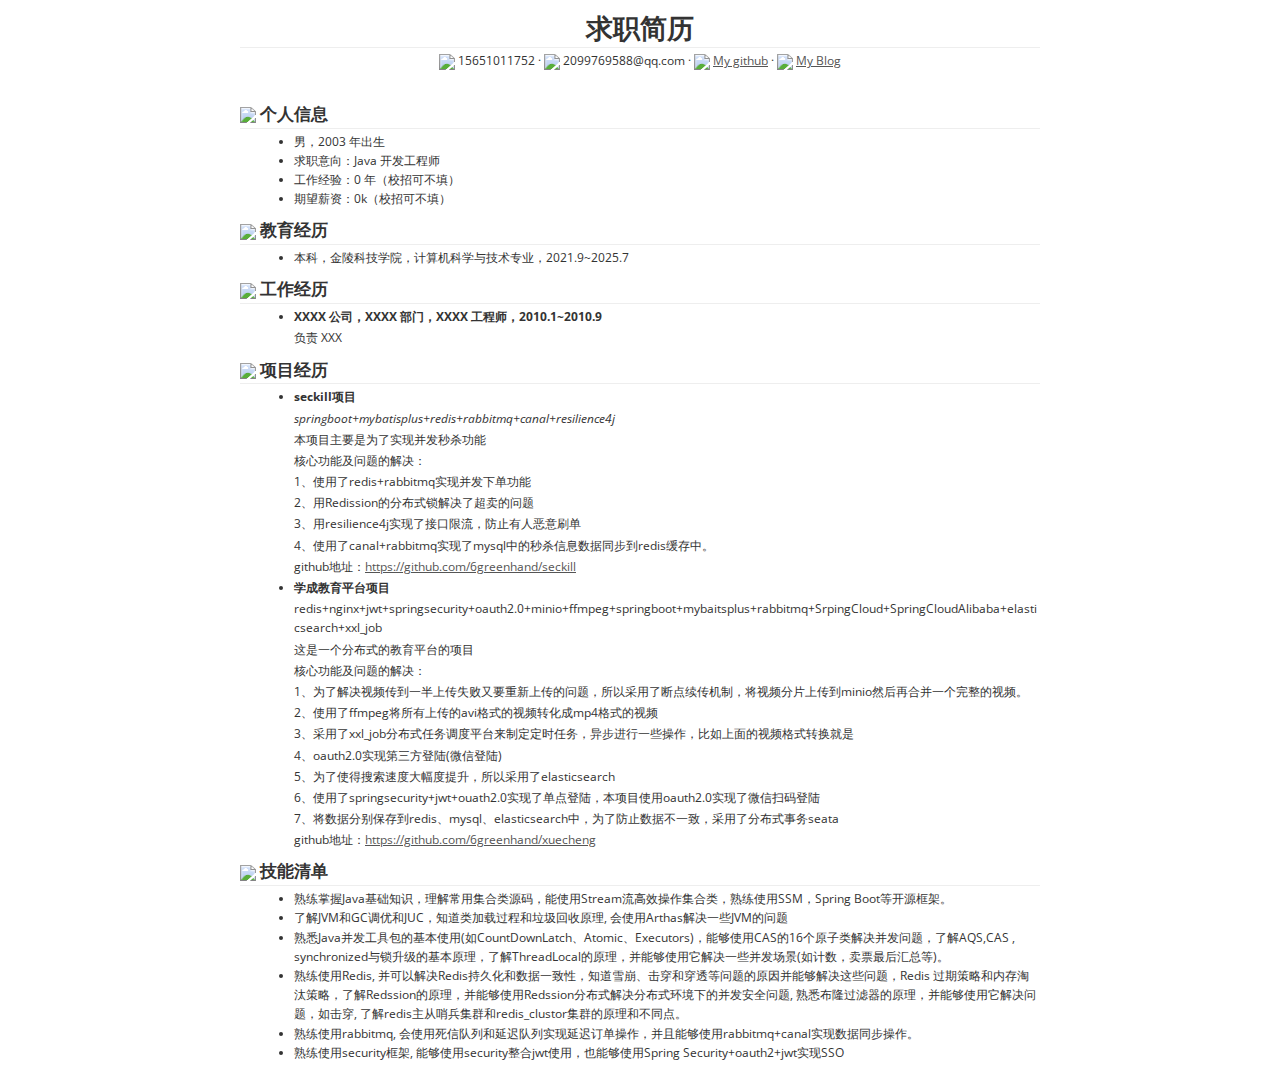
==== index.html @ aebb87fd "Add files via upload" ====
<!doctype html>
<html style='font-size:12px !important'>
<head>
<meta charset='UTF-8'><meta name='viewport' content='width=device-width initial-scale=1'>

<link href='https://fonts.loli.net/css?family=Open+Sans:400italic,700italic,700,400&subset=latin,latin-ext' rel='stylesheet' type='text/css' /><style type='text/css'>html {overflow-x: initial !important;}:root { --bg-color:#ffffff; --text-color:#333333; --select-text-bg-color:#B5D6FC; --select-text-font-color:auto; --monospace:"Lucida Console",Consolas,"Courier",monospace; --title-bar-height:20px; }
.mac-os-11 { --title-bar-height:28px; }
html { font-size: 14px; background-color: var(--bg-color); color: var(--text-color); font-family: "Helvetica Neue", Helvetica, Arial, sans-serif; -webkit-font-smoothing: antialiased; }
body { margin: 0px; padding: 0px; height: auto; inset: 0px; font-size: 1rem; line-height: 1.42857; overflow-x: hidden; background: inherit; tab-size: 4; }
iframe { margin: auto; }
a.url { word-break: break-all; }
a:active, a:hover { outline: 0px; }
.in-text-selection, ::selection { text-shadow: none; background: var(--select-text-bg-color); color: var(--select-text-font-color); }
#write { margin: 0px auto; height: auto; width: inherit; word-break: normal; overflow-wrap: break-word; position: relative; white-space: normal; overflow-x: visible; padding-top: 36px; }
#write.first-line-indent p { text-indent: 2em; }
#write.first-line-indent li p, #write.first-line-indent p * { text-indent: 0px; }
#write.first-line-indent li { margin-left: 2em; }
.for-image #write { padding-left: 8px; padding-right: 8px; }
body.typora-export { padding-left: 30px; padding-right: 30px; }
.typora-export .footnote-line, .typora-export li, .typora-export p { white-space: pre-wrap; }
.typora-export .task-list-item input { pointer-events: none; }
@media screen and (max-width: 500px) {
  body.typora-export { padding-left: 0px; padding-right: 0px; }
  #write { padding-left: 20px; padding-right: 20px; }
  .CodeMirror-sizer { margin-left: 0px !important; }
  .CodeMirror-gutters { display: none !important; }
}
#write li > figure:last-child { margin-bottom: 0.5rem; }
#write ol, #write ul { position: relative; }
img { max-width: 100%; vertical-align: middle; image-orientation: from-image; }
button, input, select, textarea { color: inherit; font: inherit; }
input[type="checkbox"], input[type="radio"] { line-height: normal; padding: 0px; }
*, ::after, ::before { box-sizing: border-box; }
#write h1, #write h2, #write h3, #write h4, #write h5, #write h6, #write p, #write pre { width: inherit; }
#write h1, #write h2, #write h3, #write h4, #write h5, #write h6, #write p { position: relative; }
p { line-height: inherit; }
h1, h2, h3, h4, h5, h6 { break-after: avoid-page; break-inside: avoid; orphans: 4; }
p { orphans: 4; }
h1 { font-size: 2rem; }
h2 { font-size: 1.8rem; }
h3 { font-size: 1.6rem; }
h4 { font-size: 1.4rem; }
h5 { font-size: 1.2rem; }
h6 { font-size: 1rem; }
.md-math-block, .md-rawblock, h1, h2, h3, h4, h5, h6, p { margin-top: 1rem; margin-bottom: 1rem; }
.hidden { display: none; }
.md-blockmeta { color: rgb(204, 204, 204); font-weight: 700; font-style: italic; }
a { cursor: pointer; }
sup.md-footnote { padding: 2px 4px; background-color: rgba(238, 238, 238, 0.7); color: rgb(85, 85, 85); border-radius: 4px; cursor: pointer; }
sup.md-footnote a, sup.md-footnote a:hover { color: inherit; text-transform: inherit; text-decoration: inherit; }
#write input[type="checkbox"] { cursor: pointer; width: inherit; height: inherit; }
figure { overflow-x: auto; margin: 1.2em 0px; max-width: calc(100% + 16px); padding: 0px; }
figure > table { margin: 0px; }
tr { break-inside: avoid; break-after: auto; }
thead { display: table-header-group; }
table { border-collapse: collapse; border-spacing: 0px; width: 100%; overflow: auto; break-inside: auto; text-align: left; }
table.md-table td { min-width: 32px; }
.CodeMirror-gutters { border-right: 0px; background-color: inherit; }
.CodeMirror-linenumber { user-select: none; }
.CodeMirror { text-align: left; }
.CodeMirror-placeholder { opacity: 0.3; }
.CodeMirror pre { padding: 0px 4px; }
.CodeMirror-lines { padding: 0px; }
div.hr:focus { cursor: none; }
#write pre { white-space: pre-wrap; }
#write.fences-no-line-wrapping pre { white-space: pre; }
#write pre.ty-contain-cm { white-space: normal; }
.CodeMirror-gutters { margin-right: 4px; }
.md-fences { font-size: 0.9rem; display: block; break-inside: avoid; text-align: left; overflow: visible; white-space: pre; background: inherit; position: relative !important; }
.md-fences-adv-panel { width: 100%; margin-top: 10px; text-align: center; padding-top: 0px; padding-bottom: 8px; overflow-x: auto; }
#write .md-fences.mock-cm { white-space: pre-wrap; }
.md-fences.md-fences-with-lineno { padding-left: 0px; }
#write.fences-no-line-wrapping .md-fences.mock-cm { white-space: pre; overflow-x: auto; }
.md-fences.mock-cm.md-fences-with-lineno { padding-left: 8px; }
.CodeMirror-line, twitterwidget { break-inside: avoid; }
.footnotes { opacity: 0.8; font-size: 0.9rem; margin-top: 1em; margin-bottom: 1em; }
.footnotes + .footnotes { margin-top: 0px; }
.md-reset { margin: 0px; padding: 0px; border: 0px; outline: 0px; vertical-align: top; background: 0px 0px; text-decoration: none; text-shadow: none; float: none; position: static; width: auto; height: auto; white-space: nowrap; cursor: inherit; -webkit-tap-highlight-color: transparent; line-height: normal; font-weight: 400; text-align: left; box-sizing: content-box; direction: ltr; }
li div { padding-top: 0px; }
blockquote { margin: 1rem 0px; }
li .mathjax-block, li p { margin: 0.5rem 0px; }
li blockquote { margin: 1rem 0px; }
li { margin: 0px; position: relative; }
blockquote > :last-child { margin-bottom: 0px; }
blockquote > :first-child, li > :first-child { margin-top: 0px; }
.footnotes-area { color: rgb(136, 136, 136); margin-top: 0.714rem; padding-bottom: 0.143rem; white-space: normal; }
#write .footnote-line { white-space: pre-wrap; }
@media print {
  body, html { border: 1px solid transparent; height: 99%; break-after: avoid; break-before: avoid; font-variant-ligatures: no-common-ligatures; }
  #write { margin-top: 0px; padding-top: 0px; border-color: transparent !important; }
  .typora-export * { -webkit-print-color-adjust: exact; }
  .typora-export #write { break-after: avoid; }
  .typora-export #write::after { height: 0px; }
  .is-mac table { break-inside: avoid; }
  .typora-export-show-outline .typora-export-sidebar { display: none; }
}
.footnote-line { margin-top: 0.714em; font-size: 0.7em; }
a img, img a { cursor: pointer; }
pre.md-meta-block { font-size: 0.8rem; min-height: 0.8rem; white-space: pre-wrap; background: rgb(204, 204, 204); display: block; overflow-x: hidden; }
p > .md-image:only-child:not(.md-img-error) img, p > img:only-child { display: block; margin: auto; }
#write.first-line-indent p > .md-image:only-child:not(.md-img-error) img { left: -2em; position: relative; }
p > .md-image:only-child { display: inline-block; width: 100%; }
#write .MathJax_Display { margin: 0.8em 0px 0px; }
.md-math-block { width: 100%; }
.md-math-block:not(:empty)::after { display: none; }
.MathJax_ref { fill: currentcolor; }
[contenteditable="true"]:active, [contenteditable="true"]:focus, [contenteditable="false"]:active, [contenteditable="false"]:focus { outline: 0px; box-shadow: none; }
.md-task-list-item { position: relative; list-style-type: none; }
.task-list-item.md-task-list-item { padding-left: 0px; }
.md-task-list-item > input { position: absolute; top: 0px; left: 0px; margin-left: -1.2em; margin-top: calc(1em - 10px); border: none; }
.math { font-size: 1rem; }
.md-toc { min-height: 3.58rem; position: relative; font-size: 0.9rem; border-radius: 10px; }
.md-toc-content { position: relative; margin-left: 0px; }
.md-toc-content::after, .md-toc::after { display: none; }
.md-toc-item { display: block; color: rgb(65, 131, 196); }
.md-toc-item a { text-decoration: none; }
.md-toc-inner:hover { text-decoration: underline; }
.md-toc-inner { display: inline-block; cursor: pointer; }
.md-toc-h1 .md-toc-inner { margin-left: 0px; font-weight: 700; }
.md-toc-h2 .md-toc-inner { margin-left: 2em; }
.md-toc-h3 .md-toc-inner { margin-left: 4em; }
.md-toc-h4 .md-toc-inner { margin-left: 6em; }
.md-toc-h5 .md-toc-inner { margin-left: 8em; }
.md-toc-h6 .md-toc-inner { margin-left: 10em; }
@media screen and (max-width: 48em) {
  .md-toc-h3 .md-toc-inner { margin-left: 3.5em; }
  .md-toc-h4 .md-toc-inner { margin-left: 5em; }
  .md-toc-h5 .md-toc-inner { margin-left: 6.5em; }
  .md-toc-h6 .md-toc-inner { margin-left: 8em; }
}
a.md-toc-inner { font-size: inherit; font-style: inherit; font-weight: inherit; line-height: inherit; }
.footnote-line a:not(.reversefootnote) { color: inherit; }
.md-attr { display: none; }
.md-fn-count::after { content: "."; }
code, pre, samp, tt { font-family: var(--monospace); }
kbd { margin: 0px 0.1em; padding: 0.1em 0.6em; font-size: 0.8em; color: rgb(36, 39, 41); background: rgb(255, 255, 255); border: 1px solid rgb(173, 179, 185); border-radius: 3px; box-shadow: rgba(12, 13, 14, 0.2) 0px 1px 0px, rgb(255, 255, 255) 0px 0px 0px 2px inset; white-space: nowrap; vertical-align: middle; }
.md-comment { color: rgb(162, 127, 3); opacity: 0.6; font-family: var(--monospace); }
code { text-align: left; vertical-align: initial; }
a.md-print-anchor { white-space: pre !important; border-width: initial !important; border-style: none !important; border-color: initial !important; display: inline-block !important; position: absolute !important; width: 1px !important; right: 0px !important; outline: 0px !important; background: 0px 0px !important; text-decoration: initial !important; text-shadow: initial !important; }
.os-windows.monocolor-emoji .md-emoji { font-family: "Segoe UI Symbol", sans-serif; }
.md-diagram-panel > svg { max-width: 100%; }
[lang="flow"] svg, [lang="mermaid"] svg { max-width: 100%; height: auto; }
[lang="mermaid"] .node text { font-size: 1rem; }
table tr th { border-bottom: 0px; }
video { max-width: 100%; display: block; margin: 0px auto; }
iframe { max-width: 100%; width: 100%; border: none; }
.highlight td, .highlight tr { border: 0px; }
mark { background: rgb(255, 255, 0); color: rgb(0, 0, 0); }
.md-html-inline .md-plain, .md-html-inline strong, mark .md-inline-math, mark strong { color: inherit; }
.md-expand mark .md-meta { opacity: 0.3 !important; }
mark .md-meta { color: rgb(0, 0, 0); }
@media print {
  .typora-export h1, .typora-export h2, .typora-export h3, .typora-export h4, .typora-export h5, .typora-export h6 { break-inside: avoid; }
}
.md-diagram-panel .messageText { stroke: none !important; }
.md-diagram-panel .start-state { fill: var(--node-fill); }
.md-diagram-panel .edgeLabel rect { opacity: 1 !important; }
.md-fences.md-fences-math { font-size: 1em; }
.md-fences-advanced:not(.md-focus) { padding: 0px; white-space: nowrap; border: 0px; }
.md-fences-advanced:not(.md-focus) { background: inherit; }
.typora-export-show-outline .typora-export-content { max-width: 1440px; margin: auto; display: flex; flex-direction: row; }
.typora-export-sidebar { width: 300px; font-size: 0.8rem; margin-top: 80px; margin-right: 18px; }
.typora-export-show-outline #write { --webkit-flex:2; flex: 2 1 0%; }
.typora-export-sidebar .outline-content { position: fixed; top: 0px; max-height: 100%; overflow: hidden auto; padding-bottom: 30px; padding-top: 60px; width: 300px; }
@media screen and (max-width: 1024px) {
  .typora-export-sidebar, .typora-export-sidebar .outline-content { width: 240px; }
}
@media screen and (max-width: 800px) {
  .typora-export-sidebar { display: none; }
}
.outline-content li, .outline-content ul { margin-left: 0px; margin-right: 0px; padding-left: 0px; padding-right: 0px; list-style: none; }
.outline-content ul { margin-top: 0px; margin-bottom: 0px; }
.outline-content strong { font-weight: 400; }
.outline-expander { width: 1rem; height: 1.42857rem; position: relative; display: table-cell; vertical-align: middle; cursor: pointer; padding-left: 4px; }
.outline-expander::before { content: ""; position: relative; font-family: Ionicons; display: inline-block; font-size: 8px; vertical-align: middle; }
.outline-item { padding-top: 3px; padding-bottom: 3px; cursor: pointer; }
.outline-expander:hover::before { content: ""; }
.outline-h1 > .outline-item { padding-left: 0px; }
.outline-h2 > .outline-item { padding-left: 1em; }
.outline-h3 > .outline-item { padding-left: 2em; }
.outline-h4 > .outline-item { padding-left: 3em; }
.outline-h5 > .outline-item { padding-left: 4em; }
.outline-h6 > .outline-item { padding-left: 5em; }
.outline-label { cursor: pointer; display: table-cell; vertical-align: middle; text-decoration: none; color: inherit; }
.outline-label:hover { text-decoration: underline; }
.outline-item:hover { border-color: rgb(245, 245, 245); background-color: var(--item-hover-bg-color); }
.outline-item:hover { margin-left: -28px; margin-right: -28px; border-left: 28px solid transparent; border-right: 28px solid transparent; }
.outline-item-single .outline-expander::before, .outline-item-single .outline-expander:hover::before { display: none; }
.outline-item-open > .outline-item > .outline-expander::before { content: ""; }
.outline-children { display: none; }
.info-panel-tab-wrapper { display: none; }
.outline-item-open > .outline-children { display: block; }
.typora-export .outline-item { padding-top: 1px; padding-bottom: 1px; }
.typora-export .outline-item:hover { margin-right: -8px; border-right: 8px solid transparent; }
.typora-export .outline-expander::before { content: "+"; font-family: inherit; top: -1px; }
.typora-export .outline-expander:hover::before, .typora-export .outline-item-open > .outline-item > .outline-expander::before { content: "−"; }
.typora-export-collapse-outline .outline-children { display: none; }
.typora-export-collapse-outline .outline-item-open > .outline-children, .typora-export-no-collapse-outline .outline-children { display: block; }
.typora-export-no-collapse-outline .outline-expander::before { content: "" !important; }
.typora-export-show-outline .outline-item-active > .outline-item .outline-label { font-weight: 700; }
.md-inline-math-container mjx-container { zoom: 0.95; }


/* for resume  <-- */
#write {
    padding-top: 0px !important;
    padding-bottom: 20px !important;
}

content {
    margin-top: 0px !important;
    padding-top: 0px !important;
}

a {
    color: #000;
}

h1,
h2 {
    border-bottom: 1px solid #eee !important;
    margin-bottom: 3px !important;
    padding-bottom: 3px !important;
}

h2 img {
    width: 16px !important;
}

h2 {
    font-size: 17px !important;
}

p {
    margin-bottom: 2px !important;
    margin-top: 2px !important;
}

ul {
    margin-top: 2px !important;
    margin-bottom: 2px !important;
}

li p {
    margin-bottom: 0px !important;
}

li.md-list-item {
    line-height: 20px !important;
}

a {
    color: #555 !important;
}

/* for resume --> */

:root {
    --side-bar-bg-color: #fafafa;
    --control-text-color: #777;
}

@include-when-export url(https://fonts.loli.net/css?family=Open+Sans:400italic,700italic,700,400&subset=latin,latin-ext);

html {
    font-size: 16px;
}

body {
    font-family: "Open Sans", "Clear Sans", "Helvetica Neue", Helvetica, Arial, sans-serif;
    color: rgb(51, 51, 51);
    line-height: 1.6;
}

#write {
    max-width: 860px;
    margin: 0 auto;
    padding: 30px;
    padding-bottom: 100px;
}

#write>ul:first-child,
#write>ol:first-child {
    margin-top: 30px;
}

a {
    color: #4183C4;
}

h1,
h2,
h3,
h4,
h5,
h6 {
    position: relative;
    margin-top: 1rem;
    margin-bottom: 1rem;
    font-weight: bold;
    line-height: 1.4;
    cursor: text;
}

h1:hover a.anchor,
h2:hover a.anchor,
h3:hover a.anchor,
h4:hover a.anchor,
h5:hover a.anchor,
h6:hover a.anchor {
    text-decoration: none;
}

h1 tt,
h1 code {
    font-size: inherit;
}

h2 tt,
h2 code {
    font-size: inherit;
}

h3 tt,
h3 code {
    font-size: inherit;
}

h4 tt,
h4 code {
    font-size: inherit;
}

h5 tt,
h5 code {
    font-size: inherit;
}

h6 tt,
h6 code {
    font-size: inherit;
}

h1 {
    padding-bottom: .3em;
    font-size: 2.25em;
    line-height: 1.2;
    border-bottom: 1px solid #eee;
}

h2 {
    padding-bottom: .3em;
    font-size: 1.75em;
    line-height: 1.225;
    border-bottom: 1px solid #eee;
}

h3 {
    font-size: 1.5em;
    line-height: 1.43;
}

h4 {
    font-size: 1.25em;
}

h5 {
    font-size: 1em;
}

h6 {
    font-size: 1em;
    color: #777;
}

p,
blockquote,
ul,
ol,
dl,
table {
    margin: 0.8em 0;
}

li>ol,
li>ul {
    margin: 0 0;
}

hr {
    height: 2px;
    padding: 0;
    margin: 16px 0;
    background-color: #e7e7e7;
    border: 0 none;
    overflow: hidden;
    box-sizing: content-box;
}

li p.first {
    display: inline-block;
}

ul,
ol {
    padding-left: 30px;
}

ul:first-child,
ol:first-child {
    margin-top: 0;
}

ul:last-child,
ol:last-child {
    margin-bottom: 0;
}

blockquote {
    border-left: 4px solid #dfe2e5;
    padding: 0 15px;
    color: #777777;
}

blockquote blockquote {
    padding-right: 0;
}

table {
    padding: 0;
    word-break: initial;
}

table tr {
    border-top: 1px solid #dfe2e5;
    margin: 0;
    padding: 0;
}

table tr:nth-child(2n),
thead {
    background-color: #f8f8f8;
}

table tr th {
    font-weight: bold;
    border: 1px solid #dfe2e5;
    border-bottom: 0;
    text-align: left;
    margin: 0;
    padding: 6px 13px;
}

table tr td {
    border: 1px solid #dfe2e5;
    text-align: left;
    margin: 0;
    padding: 6px 13px;
}

table tr th:first-child,
table tr td:first-child {
    margin-top: 0;
}

table tr th:last-child,
table tr td:last-child {
    margin-bottom: 0;
}

.CodeMirror-lines {
    padding-left: 4px;
}

.code-tooltip {
    box-shadow: 0 1px 1px 0 rgba(0, 28, 36, .3);
    border-top: 1px solid #eef2f2;
}

.md-fences,
code,
tt {
    border: 1px solid #e7eaed;
    background-color: #f8f8f8;
    border-radius: 3px;
    padding: 0;
    padding: 2px 4px 0px 4px;
    font-size: 0.9em;
}

code {
    background-color: #f3f4f4;
    padding: 0 2px 0 2px;
}

.md-fences {
    margin-bottom: 15px;
    margin-top: 15px;
    padding-top: 8px;
    padding-bottom: 6px;
}


.md-task-list-item>input {
    margin-left: -1.3em;
}

@media print {
    html {
        font-size: 13px;
    }

    table,
    pre {
        page-break-inside: avoid;
    }

    pre {
        word-wrap: break-word;
    }
}

.md-fences {
    background-color: #f8f8f8;
}

#write pre.md-meta-block {
    padding: 1rem;
    font-size: 85%;
    line-height: 1.45;
    background-color: #f7f7f7;
    border: 0;
    border-radius: 3px;
    color: #777777;
    margin-top: 0 !important;
}

.mathjax-block>.code-tooltip {
    bottom: .375rem;
}

.md-mathjax-midline {
    background: #fafafa;
}

#write>h3.md-focus:before {
    left: -1.5625rem;
    top: .375rem;
}

#write>h4.md-focus:before {
    left: -1.5625rem;
    top: .285714286rem;
}

#write>h5.md-focus:before {
    left: -1.5625rem;
    top: .285714286rem;
}

#write>h6.md-focus:before {
    left: -1.5625rem;
    top: .285714286rem;
}

.md-image>.md-meta {
    /*border: 1px solid #ddd;*/
    border-radius: 3px;
    padding: 2px 0px 0px 4px;
    font-size: 0.9em;
    color: inherit;
}

.md-tag {
    color: #a7a7a7;
    opacity: 1;
}

.md-toc {
    margin-top: 20px;
    padding-bottom: 20px;
}

.sidebar-tabs {
    border-bottom: none;
}

#typora-quick-open {
    border: 1px solid #ddd;
    background-color: #f8f8f8;
}

#typora-quick-open-item {
    background-color: #FAFAFA;
    border-color: #FEFEFE #e5e5e5 #e5e5e5 #eee;
    border-style: solid;
    border-width: 1px;
}

/** focus mode */
.on-focus-mode blockquote {
    border-left-color: rgba(85, 85, 85, 0.12);
}

header,
.context-menu,
.megamenu-content,
footer {
    font-family: "Segoe UI", "Arial", sans-serif;
}

.file-node-content:hover .file-node-icon,
.file-node-content:hover .file-node-open-state {
    visibility: visible;
}

.mac-seamless-mode #typora-sidebar {
    background-color: #fafafa;
    background-color: var(--side-bar-bg-color);
}

.md-lang {
    color: #b4654d;
}

.html-for-mac .context-menu {
    --item-hover-bg-color: #E6F0FE;
}

#md-notification .btn {
    border: 0;
}

.dropdown-menu .divider {
    border-color: #e5e5e5;
}
/** ported from https://codemirror.net/theme/material.css **/ /* Name: material Author: Michael Kaminsky (http://github.com/mkaminsky11) Original material color scheme by Mattia Astorino (https://github.com/equinusocio/material-theme) */ .cm-s-inner { background-color: #263238; color: rgba(233, 237, 237, 1); } .cm-s-inner .CodeMirror-gutters { background: #263238; color: rgb(83,127,126); border: none; } .cm-s-inner .CodeMirror-guttermarker, .cm-s-inner .CodeMirror-guttermarker-subtle, .cm-s-inner .CodeMirror-linenumber { color: rgb(83,127,126); } .cm-s-inner .CodeMirror-cursor { border-left: 1px solid #f8f8f0; } .cm-s-inner div.CodeMirror-selected { background: rgba(255, 255, 255, 0.15); } .cm-s-inner.CodeMirror-focused div.CodeMirror-selected { background: rgba(255, 255, 255, 0.10); } .cm-s-inner .CodeMirror-line::selection, .cm-s-inner .CodeMirror-line > span::selection, .cm-s-inner .CodeMirror-line > span > span::selection { background: rgba(255, 255, 255, 0.10); } .cm-s-inner .CodeMirror-line::-moz-selection, .cm-s-inner .CodeMirror-line > span::-moz-selection, .cm-s-inner .CodeMirror-line > span > span::-moz-selection { background: rgba(255, 255, 255, 0.10); } .cm-s-inner .CodeMirror-activeline-background { background: rgba(0, 0, 0, 0); } .cm-s-inner .cm-keyword { color: rgba(199, 146, 234, 1); } .cm-s-inner .cm-operator { color: rgba(233, 237, 237, 1); } .cm-s-inner .cm-variable-2 { color: #80CBC4; } .cm-s-inner .cm-variable-3 { color: #9EFFFF; } .cm-s-inner .cm-builtin { color: #DECB6B; } .cm-s-inner .cm-atom { color: #F77669; } .cm-s-inner .cm-number { color: #F77669; } .cm-s-inner .cm-def { color: rgba(233, 237, 237, 1); } .cm-s-inner .cm-string { color: #C3E88D; } .cm-s-inner .cm-string-2 { color: #80CBC4; } .cm-s-inner .cm-comment { color: #546E7A; } .cm-s-inner .cm-variable { color: #9EFFFF; } .cm-s-inner .cm-tag { color: #80CBC4; } .cm-s-inner .cm-meta { color: #80CBC4; } .cm-s-inner .cm-attribute { color: #FFCB6B; } .cm-s-inner .cm-property { color: #80CBAE; } .cm-s-inner .cm-qualifier { color: #DECB6B; } .cm-s-inner .cm-variable-3 { color: #DECB6B; } .cm-s-inner .cm-tag { color: rgba(255, 83, 112, 1); } .cm-s-inner .cm-error { color: rgba(255, 255, 255, 1.0); background-color: #EC5F67; } .cm-s-inner .CodeMirror-matchingbracket { text-decoration: underline; color: white !important; } /**apply to code fences with plan text**/ .md-fences { background-color: #263238; color: rgba(233, 237, 237, 1); border: none; } .md-fences .code-tooltip { background-color: #263238; }

</style><title>Resume</title>
</head>
<body class='typora-export os-windows'><div class='typora-export-content'>
<div id='write'  class=' first-line-indent'> <center>
     <h1>求职简历</h1>
     <div>
         <span>
             <img src="assets/phone-solid.svg" width="18px">
             15651011752
         </span>
         ·
         <span>
             <img src="assets/envelope-solid.svg" width="18px">
             2099769588@qq.com
         </span>
         ·
         <span>
             <img src="assets/github-brands.svg" width="18px">
             <a href="https://github.com/CyC2018">My github</a>
         </span>
         ·
         <span>
             <img src="assets/rss-solid.svg" width="18px">
             <a href="#">My Blog</a>
         </span>
     </div>
 </center><p>&nbsp;</p><h2 id='个人信息'><img src="assets/info-circle-solid.svg" width="30px"><span> 个人信息 </span></h2><ul><li><span>男，2003 年出生</span></li><li><span>求职意向：Java 开发工程师</span></li><li><span>工作经验：0 年（校招可不填）</span></li><li><span>期望薪资：0k（校招可不填）</span></li></ul><h2 id='教育经历'><img src="assets/graduation-cap-solid.svg" width="30px"><span> 教育经历</span></h2><ul><li><span>本科，金陵科技学院，计算机科学与技术专业，2021.9~2025.7</span></li></ul><h2 id='工作经历'><img src="assets/briefcase-solid.svg" width="30px"><span> 工作经历</span></h2><ul><li><p><strong><span>XXXX 公司，XXXX 部门，XXXX 工程师，2010.1~2010.9</span></strong></p><p><span>负责 XXX</span></p></li></ul><h2 id='项目经历'><img src="assets/project-diagram-solid.svg" width="30px"><span> 项目经历</span></h2><ul><li><p><strong><span>seckill项目</span></strong></p><p><em><span>springboot+mybatisplus+redis+rabbitmq+canal+resilience4j</span></em></p><p><span>本项目主要是为了实现并发秒杀功能</span></p><p><span>核心功能及问题的解决：</span></p><p><span>1、使用了redis+rabbitmq实现并发下单功能</span></p><p><span>2、用Redission的分布式锁解决了超卖的问题</span></p><p><span>3、用resilience4j实现了接口限流，防止有人恶意刷单</span></p><p><span>4、使用了canal+rabbitmq实现了mysql中的秒杀信息数据同步到redis缓存中。</span></p><p><span>github地址：</span><a href='https://github.com/6greenhand/seckill' target='_blank' class='url'>https://github.com/6greenhand/seckill</a></p></li><li><p><strong><span>学成教育平台项目</span></strong></p><p><span>redis+nginx+jwt+springsecurity+oauth2.0+minio+ffmpeg+springboot+mybaitsplus+rabbitmq+SrpingCloud+SpringCloudAlibaba+elasticsearch+xxl_job</span></p><p><span>这是一个分布式的教育平台的项目</span></p><p><span>核心功能及问题的解决：</span></p><p><span>1、为了解决视频传到一半上传失败又要重新上传的问题，所以采用了断点续传机制，将视频分片上传到minio然后再合并一个完整的视频。</span></p><p><span>2、使用了ffmpeg将所有上传的avi格式的视频转化成mp4格式的视频</span></p><p><span>3、采用了xxl_job分布式任务调度平台来制定定时任务，异步进行一些操作，比如上面的视频格式转换就是</span></p><p><span>4、oauth2.0实现第三方登陆(微信登陆)</span></p><p><span>5、为了使得搜索速度大幅度提升，所以采用了elasticsearch</span></p><p><span>6、使用了springsecurity+jwt+ouath2.0实现了单点登陆，本项目使用oauth2.0实现了微信扫码登陆</span></p><p><span>7、将数据分别保存到redis、mysql、elasticsearch中，为了防止数据不一致，采用了分布式事务seata</span></p><p><span>github地址：</span><a href='https://github.com/6greenhand/xuecheng' target='_blank' class='url'>https://github.com/6greenhand/xuecheng</a></p></li></ul><h2 id='技能清单'><img src="assets/tools-solid.svg" width="30px"><span> 技能清单</span></h2><ul><li><span>熟练掌握Java基础知识，理解常用集合类源码，能使用Stream流高效操作集合类，熟练使用SSM，Spring Boot等开源框架。</span></li><li><span>了解JVM和GC调优和JUC，知道类加载过程和垃圾回收原理, 会使用Arthas解决一些JVM的问题</span></li><li><span>熟悉Java并发工具包的基本使用(如CountDownLatch、Atomic、Executors)，能够使用CAS的16个原子类解决并发问题，了解AQS,CAS , synchronized与锁升级的基本原理，了解ThreadLocal的原理，并能够使用它解决一些并发场景(如计数，卖票最后汇总等)。</span></li><li><span>熟练使用Redis, 并可以解决Redis持久化和数据一致性，知道雪崩、击穿和穿透等问题的原因并能够解决这些问题，Redis 过期策略和内存淘汰策略，了解Redssion的原理，并能够使用Redssion分布式解决分布式环境下的并发安全问题, 熟悉布隆过滤器的原理，并能够使用它解决问题，如击穿, 了解redis主从哨兵集群和redis_clustor集群的原理和不同点。</span></li><li><span>熟练使用rabbitmq, 会使用死信队列和延迟队列实现延迟订单操作，并且能够使用rabbitmq+canal实现数据同步操作。</span></li><li><span>熟练使用security框架, 能够使用security整合jwt使用，也能够使用Spring Security+oauth2+jwt实现SSO</span></li></ul></div></div>
</body>
</html>
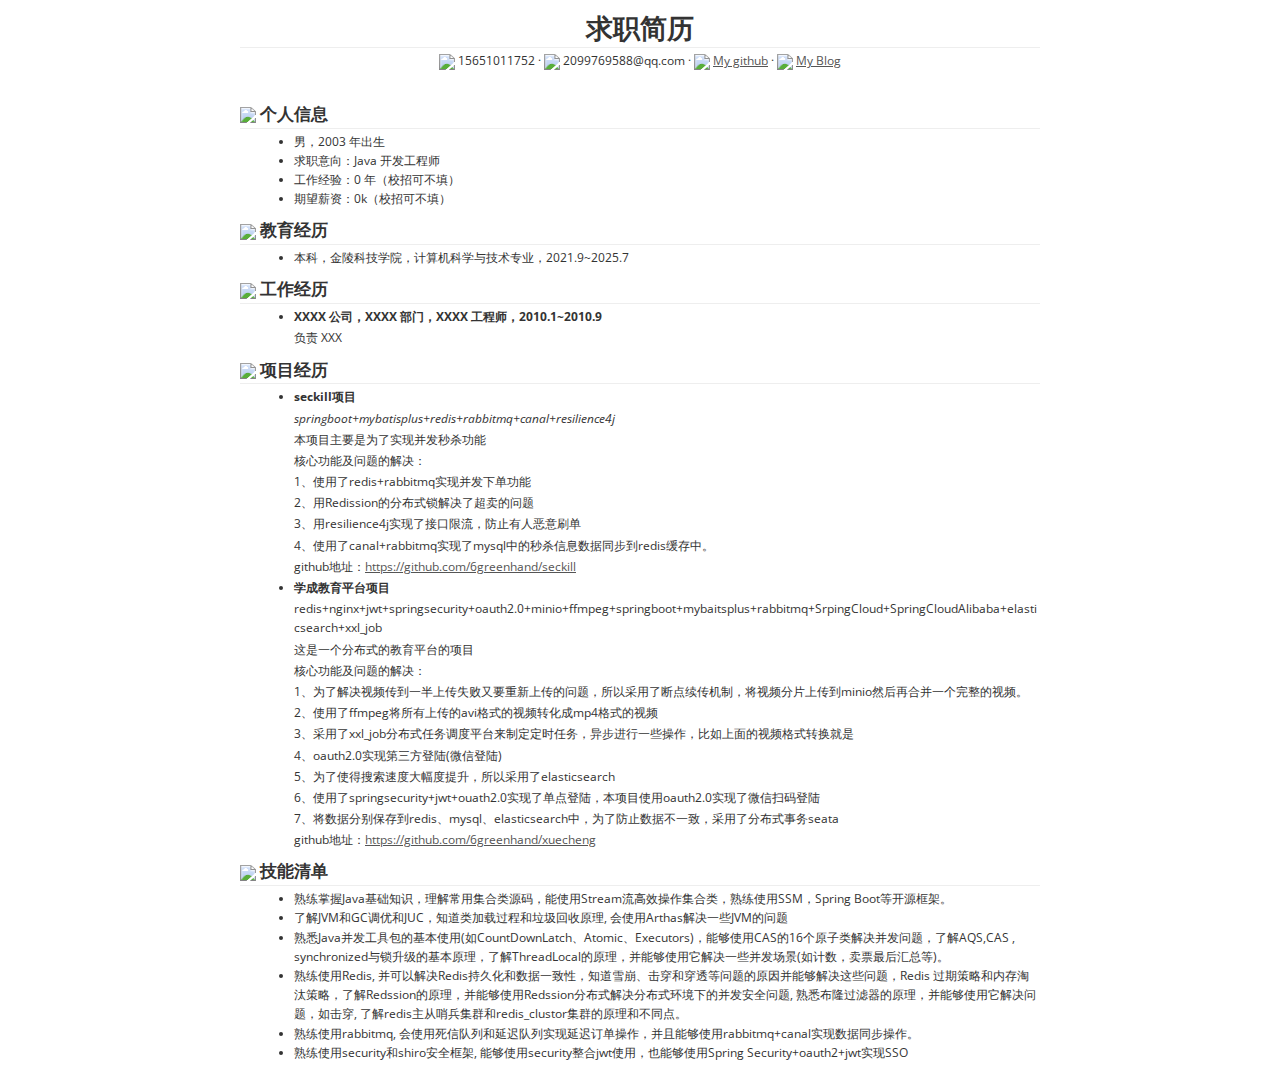
==== commit 0a942290: "Add files via upload" ====
--- a/index.html
+++ b/index.html
@@ -662,6 +662,6 @@
              <a href="#">My Blog</a>
          </span>
      </div>
- </center><p>&nbsp;</p><h2 id='个人信息'><img src="assets/info-circle-solid.svg" width="30px"><span> 个人信息 </span></h2><ul><li><span>男，2003 年出生</span></li><li><span>求职意向：Java 开发工程师</span></li><li><span>工作经验：0 年（校招可不填）</span></li><li><span>期望薪资：0k（校招可不填）</span></li></ul><h2 id='教育经历'><img src="assets/graduation-cap-solid.svg" width="30px"><span> 教育经历</span></h2><ul><li><span>本科，金陵科技学院，计算机科学与技术专业，2021.9~2025.7</span></li></ul><h2 id='工作经历'><img src="assets/briefcase-solid.svg" width="30px"><span> 工作经历</span></h2><ul><li><p><strong><span>XXXX 公司，XXXX 部门，XXXX 工程师，2010.1~2010.9</span></strong></p><p><span>负责 XXX</span></p></li></ul><h2 id='项目经历'><img src="assets/project-diagram-solid.svg" width="30px"><span> 项目经历</span></h2><ul><li><p><strong><span>seckill项目</span></strong></p><p><em><span>springboot+mybatisplus+redis+rabbitmq+canal+resilience4j</span></em></p><p><span>本项目主要是为了实现并发秒杀功能</span></p><p><span>核心功能及问题的解决：</span></p><p><span>1、使用了redis+rabbitmq实现并发下单功能</span></p><p><span>2、用Redission的分布式锁解决了超卖的问题</span></p><p><span>3、用resilience4j实现了接口限流，防止有人恶意刷单</span></p><p><span>4、使用了canal+rabbitmq实现了mysql中的秒杀信息数据同步到redis缓存中。</span></p><p><span>github地址：</span><a href='https://github.com/6greenhand/seckill' target='_blank' class='url'>https://github.com/6greenhand/seckill</a></p></li><li><p><strong><span>学成教育平台项目</span></strong></p><p><span>redis+nginx+jwt+springsecurity+oauth2.0+minio+ffmpeg+springboot+mybaitsplus+rabbitmq+SrpingCloud+SpringCloudAlibaba+elasticsearch+xxl_job</span></p><p><span>这是一个分布式的教育平台的项目</span></p><p><span>核心功能及问题的解决：</span></p><p><span>1、为了解决视频传到一半上传失败又要重新上传的问题，所以采用了断点续传机制，将视频分片上传到minio然后再合并一个完整的视频。</span></p><p><span>2、使用了ffmpeg将所有上传的avi格式的视频转化成mp4格式的视频</span></p><p><span>3、采用了xxl_job分布式任务调度平台来制定定时任务，异步进行一些操作，比如上面的视频格式转换就是</span></p><p><span>4、oauth2.0实现第三方登陆(微信登陆)</span></p><p><span>5、为了使得搜索速度大幅度提升，所以采用了elasticsearch</span></p><p><span>6、使用了springsecurity+jwt+ouath2.0实现了单点登陆，本项目使用oauth2.0实现了微信扫码登陆</span></p><p><span>7、将数据分别保存到redis、mysql、elasticsearch中，为了防止数据不一致，采用了分布式事务seata</span></p><p><span>github地址：</span><a href='https://github.com/6greenhand/xuecheng' target='_blank' class='url'>https://github.com/6greenhand/xuecheng</a></p></li></ul><h2 id='技能清单'><img src="assets/tools-solid.svg" width="30px"><span> 技能清单</span></h2><ul><li><span>熟练掌握Java基础知识，理解常用集合类源码，能使用Stream流高效操作集合类，熟练使用SSM，Spring Boot等开源框架。</span></li><li><span>了解JVM和GC调优和JUC，知道类加载过程和垃圾回收原理, 会使用Arthas解决一些JVM的问题</span></li><li><span>熟悉Java并发工具包的基本使用(如CountDownLatch、Atomic、Executors)，能够使用CAS的16个原子类解决并发问题，了解AQS,CAS , synchronized与锁升级的基本原理，了解ThreadLocal的原理，并能够使用它解决一些并发场景(如计数，卖票最后汇总等)。</span></li><li><span>熟练使用Redis, 并可以解决Redis持久化和数据一致性，知道雪崩、击穿和穿透等问题的原因并能够解决这些问题，Redis 过期策略和内存淘汰策略，了解Redssion的原理，并能够使用Redssion分布式解决分布式环境下的并发安全问题, 熟悉布隆过滤器的原理，并能够使用它解决问题，如击穿, 了解redis主从哨兵集群和redis_clustor集群的原理和不同点。</span></li><li><span>熟练使用rabbitmq, 会使用死信队列和延迟队列实现延迟订单操作，并且能够使用rabbitmq+canal实现数据同步操作。</span></li><li><span>熟练使用security框架, 能够使用security整合jwt使用，也能够使用Spring Security+oauth2+jwt实现SSO</span></li></ul></div></div>
+ </center><p>&nbsp;</p><h2 id='个人信息'><img src="assets/info-circle-solid.svg" width="30px"><span> 个人信息 </span></h2><ul><li><span>男，2003 年出生</span></li><li><span>求职意向：Java 开发工程师</span></li><li><span>工作经验：0 年（校招可不填）</span></li><li><span>期望薪资：0k（校招可不填）</span></li></ul><h2 id='教育经历'><img src="assets/graduation-cap-solid.svg" width="30px"><span> 教育经历</span></h2><ul><li><span>本科，金陵科技学院，计算机科学与技术专业，2021.9~2025.7</span></li></ul><h2 id='工作经历'><img src="assets/briefcase-solid.svg" width="30px"><span> 工作经历</span></h2><ul><li><p><strong><span>XXXX 公司，XXXX 部门，XXXX 工程师，2010.1~2010.9</span></strong></p><p><span>负责 XXX</span></p></li></ul><h2 id='项目经历'><img src="assets/project-diagram-solid.svg" width="30px"><span> 项目经历</span></h2><ul><li><p><strong><span>seckill项目</span></strong></p><p><em><span>springboot+mybatisplus+redis+rabbitmq+canal+resilience4j</span></em></p><p><span>本项目主要是为了实现并发秒杀功能</span></p><p><span>核心功能及问题的解决：</span></p><p><span>1、使用了redis+rabbitmq实现并发下单功能</span></p><p><span>2、用Redission的分布式锁解决了超卖的问题</span></p><p><span>3、用resilience4j实现了接口限流，防止有人恶意刷单</span></p><p><span>4、使用了canal+rabbitmq实现了mysql中的秒杀信息数据同步到redis缓存中。</span></p><p><span>github地址：</span><a href='https://github.com/6greenhand/seckill' target='_blank' class='url'>https://github.com/6greenhand/seckill</a></p></li><li><p><strong><span>学成教育平台项目</span></strong></p><p><span>redis+nginx+jwt+springsecurity+oauth2.0+minio+ffmpeg+springboot+mybaitsplus+rabbitmq+SrpingCloud+SpringCloudAlibaba+elasticsearch+xxl_job</span></p><p><span>这是一个分布式的教育平台的项目</span></p><p><span>核心功能及问题的解决：</span></p><p><span>1、为了解决视频传到一半上传失败又要重新上传的问题，所以采用了断点续传机制，将视频分片上传到minio然后再合并一个完整的视频。</span></p><p><span>2、使用了ffmpeg将所有上传的avi格式的视频转化成mp4格式的视频</span></p><p><span>3、采用了xxl_job分布式任务调度平台来制定定时任务，异步进行一些操作，比如上面的视频格式转换就是</span></p><p><span>4、oauth2.0实现第三方登陆(微信登陆)</span></p><p><span>5、为了使得搜索速度大幅度提升，所以采用了elasticsearch</span></p><p><span>6、使用了springsecurity+jwt+ouath2.0实现了单点登陆，本项目使用oauth2.0实现了微信扫码登陆</span></p><p><span>7、将数据分别保存到redis、mysql、elasticsearch中，为了防止数据不一致，采用了分布式事务seata</span></p><p><span>github地址：</span><a href='https://github.com/6greenhand/xuecheng' target='_blank' class='url'>https://github.com/6greenhand/xuecheng</a></p></li></ul><h2 id='技能清单'><img src="assets/tools-solid.svg" width="30px"><span> 技能清单</span></h2><ul><li><span>熟练掌握Java基础知识，理解常用集合类源码，能使用Stream流高效操作集合类，熟练使用SSM，Spring Boot等开源框架。</span></li><li><span>了解JVM和GC调优和JUC，知道类加载过程和垃圾回收原理, 会使用Arthas解决一些JVM的问题</span></li><li><span>熟悉Java并发工具包的基本使用(如CountDownLatch、Atomic、Executors)，能够使用CAS的16个原子类解决并发问题，了解AQS,CAS , synchronized与锁升级的基本原理，了解ThreadLocal的原理，并能够使用它解决一些并发场景(如计数，卖票最后汇总等)。</span></li><li><span>熟练使用Redis, 并可以解决Redis持久化和数据一致性，知道雪崩、击穿和穿透等问题的原因并能够解决这些问题，Redis 过期策略和内存淘汰策略，了解Redssion的原理，并能够使用Redssion分布式解决分布式环境下的并发安全问题, 熟悉布隆过滤器的原理，并能够使用它解决问题，如击穿, 了解redis主从哨兵集群和redis_clustor集群的原理和不同点。</span></li><li><span>熟练使用rabbitmq, 会使用死信队列和延迟队列实现延迟订单操作，并且能够使用rabbitmq+canal实现数据同步操作。</span></li><li><span>熟练使用security和shiro安全框架, 能够使用security整合jwt使用，也能够使用Spring Security+oauth2+jwt实现SSO</span></li></ul></div></div>
 </body>
 </html>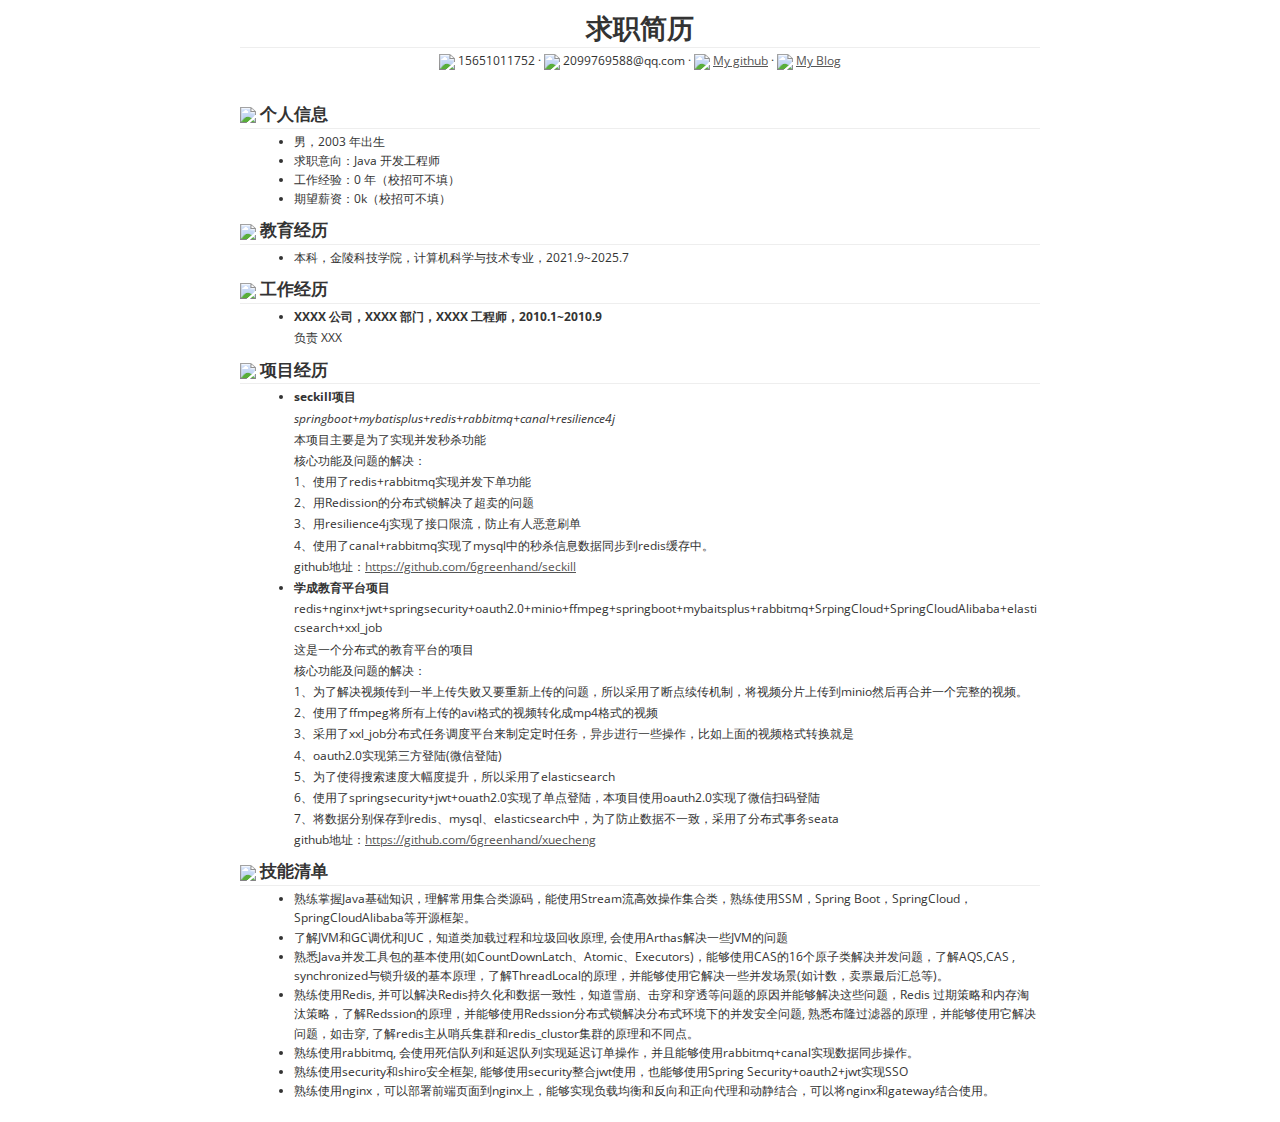
==== commit 10a857f1: "Add files via upload" ====
--- a/index.html
+++ b/index.html
@@ -662,6 +662,6 @@
              <a href="#">My Blog</a>
          </span>
      </div>
- </center><p>&nbsp;</p><h2 id='个人信息'><img src="assets/info-circle-solid.svg" width="30px"><span> 个人信息 </span></h2><ul><li><span>男，2003 年出生</span></li><li><span>求职意向：Java 开发工程师</span></li><li><span>工作经验：0 年（校招可不填）</span></li><li><span>期望薪资：0k（校招可不填）</span></li></ul><h2 id='教育经历'><img src="assets/graduation-cap-solid.svg" width="30px"><span> 教育经历</span></h2><ul><li><span>本科，金陵科技学院，计算机科学与技术专业，2021.9~2025.7</span></li></ul><h2 id='工作经历'><img src="assets/briefcase-solid.svg" width="30px"><span> 工作经历</span></h2><ul><li><p><strong><span>XXXX 公司，XXXX 部门，XXXX 工程师，2010.1~2010.9</span></strong></p><p><span>负责 XXX</span></p></li></ul><h2 id='项目经历'><img src="assets/project-diagram-solid.svg" width="30px"><span> 项目经历</span></h2><ul><li><p><strong><span>seckill项目</span></strong></p><p><em><span>springboot+mybatisplus+redis+rabbitmq+canal+resilience4j</span></em></p><p><span>本项目主要是为了实现并发秒杀功能</span></p><p><span>核心功能及问题的解决：</span></p><p><span>1、使用了redis+rabbitmq实现并发下单功能</span></p><p><span>2、用Redission的分布式锁解决了超卖的问题</span></p><p><span>3、用resilience4j实现了接口限流，防止有人恶意刷单</span></p><p><span>4、使用了canal+rabbitmq实现了mysql中的秒杀信息数据同步到redis缓存中。</span></p><p><span>github地址：</span><a href='https://github.com/6greenhand/seckill' target='_blank' class='url'>https://github.com/6greenhand/seckill</a></p></li><li><p><strong><span>学成教育平台项目</span></strong></p><p><span>redis+nginx+jwt+springsecurity+oauth2.0+minio+ffmpeg+springboot+mybaitsplus+rabbitmq+SrpingCloud+SpringCloudAlibaba+elasticsearch+xxl_job</span></p><p><span>这是一个分布式的教育平台的项目</span></p><p><span>核心功能及问题的解决：</span></p><p><span>1、为了解决视频传到一半上传失败又要重新上传的问题，所以采用了断点续传机制，将视频分片上传到minio然后再合并一个完整的视频。</span></p><p><span>2、使用了ffmpeg将所有上传的avi格式的视频转化成mp4格式的视频</span></p><p><span>3、采用了xxl_job分布式任务调度平台来制定定时任务，异步进行一些操作，比如上面的视频格式转换就是</span></p><p><span>4、oauth2.0实现第三方登陆(微信登陆)</span></p><p><span>5、为了使得搜索速度大幅度提升，所以采用了elasticsearch</span></p><p><span>6、使用了springsecurity+jwt+ouath2.0实现了单点登陆，本项目使用oauth2.0实现了微信扫码登陆</span></p><p><span>7、将数据分别保存到redis、mysql、elasticsearch中，为了防止数据不一致，采用了分布式事务seata</span></p><p><span>github地址：</span><a href='https://github.com/6greenhand/xuecheng' target='_blank' class='url'>https://github.com/6greenhand/xuecheng</a></p></li></ul><h2 id='技能清单'><img src="assets/tools-solid.svg" width="30px"><span> 技能清单</span></h2><ul><li><span>熟练掌握Java基础知识，理解常用集合类源码，能使用Stream流高效操作集合类，熟练使用SSM，Spring Boot等开源框架。</span></li><li><span>了解JVM和GC调优和JUC，知道类加载过程和垃圾回收原理, 会使用Arthas解决一些JVM的问题</span></li><li><span>熟悉Java并发工具包的基本使用(如CountDownLatch、Atomic、Executors)，能够使用CAS的16个原子类解决并发问题，了解AQS,CAS , synchronized与锁升级的基本原理，了解ThreadLocal的原理，并能够使用它解决一些并发场景(如计数，卖票最后汇总等)。</span></li><li><span>熟练使用Redis, 并可以解决Redis持久化和数据一致性，知道雪崩、击穿和穿透等问题的原因并能够解决这些问题，Redis 过期策略和内存淘汰策略，了解Redssion的原理，并能够使用Redssion分布式解决分布式环境下的并发安全问题, 熟悉布隆过滤器的原理，并能够使用它解决问题，如击穿, 了解redis主从哨兵集群和redis_clustor集群的原理和不同点。</span></li><li><span>熟练使用rabbitmq, 会使用死信队列和延迟队列实现延迟订单操作，并且能够使用rabbitmq+canal实现数据同步操作。</span></li><li><span>熟练使用security和shiro安全框架, 能够使用security整合jwt使用，也能够使用Spring Security+oauth2+jwt实现SSO</span></li></ul></div></div>
+ </center><p>&nbsp;</p><h2 id='个人信息'><img src="assets/info-circle-solid.svg" width="30px"><span> 个人信息 </span></h2><ul><li><span>男，2003 年出生</span></li><li><span>求职意向：Java 开发工程师</span></li><li><span>工作经验：0 年（校招可不填）</span></li><li><span>期望薪资：0k（校招可不填）</span></li></ul><h2 id='教育经历'><img src="assets/graduation-cap-solid.svg" width="30px"><span> 教育经历</span></h2><ul><li><span>本科，金陵科技学院，计算机科学与技术专业，2021.9~2025.7</span></li></ul><h2 id='工作经历'><img src="assets/briefcase-solid.svg" width="30px"><span> 工作经历</span></h2><ul><li><p><strong><span>XXXX 公司，XXXX 部门，XXXX 工程师，2010.1~2010.9</span></strong></p><p><span>负责 XXX</span></p></li></ul><h2 id='项目经历'><img src="assets/project-diagram-solid.svg" width="30px"><span> 项目经历</span></h2><ul><li><p><strong><span>seckill项目</span></strong></p><p><em><span>springboot+mybatisplus+redis+rabbitmq+canal+resilience4j</span></em></p><p><span>本项目主要是为了实现并发秒杀功能</span></p><p><span>核心功能及问题的解决：</span></p><p><span>1、使用了redis+rabbitmq实现并发下单功能</span></p><p><span>2、用Redission的分布式锁解决了超卖的问题</span></p><p><span>3、用resilience4j实现了接口限流，防止有人恶意刷单</span></p><p><span>4、使用了canal+rabbitmq实现了mysql中的秒杀信息数据同步到redis缓存中。</span></p><p><span>github地址：</span><a href='https://github.com/6greenhand/seckill' target='_blank' class='url'>https://github.com/6greenhand/seckill</a></p></li><li><p><strong><span>学成教育平台项目</span></strong></p><p><span>redis+nginx+jwt+springsecurity+oauth2.0+minio+ffmpeg+springboot+mybaitsplus+rabbitmq+SrpingCloud+SpringCloudAlibaba+elasticsearch+xxl_job</span></p><p><span>这是一个分布式的教育平台的项目</span></p><p><span>核心功能及问题的解决：</span></p><p><span>1、为了解决视频传到一半上传失败又要重新上传的问题，所以采用了断点续传机制，将视频分片上传到minio然后再合并一个完整的视频。</span></p><p><span>2、使用了ffmpeg将所有上传的avi格式的视频转化成mp4格式的视频</span></p><p><span>3、采用了xxl_job分布式任务调度平台来制定定时任务，异步进行一些操作，比如上面的视频格式转换就是</span></p><p><span>4、oauth2.0实现第三方登陆(微信登陆)</span></p><p><span>5、为了使得搜索速度大幅度提升，所以采用了elasticsearch</span></p><p><span>6、使用了springsecurity+jwt+ouath2.0实现了单点登陆，本项目使用oauth2.0实现了微信扫码登陆</span></p><p><span>7、将数据分别保存到redis、mysql、elasticsearch中，为了防止数据不一致，采用了分布式事务seata</span></p><p><span>github地址：</span><a href='https://github.com/6greenhand/xuecheng' target='_blank' class='url'>https://github.com/6greenhand/xuecheng</a></p></li></ul><h2 id='技能清单'><img src="assets/tools-solid.svg" width="30px"><span> 技能清单</span></h2><ul><li><span>熟练掌握Java基础知识，理解常用集合类源码，能使用Stream流高效操作集合类，熟练使用SSM，Spring Boot，SpringCloud，SpringCloudAlibaba等开源框架。</span></li><li><span>了解JVM和GC调优和JUC，知道类加载过程和垃圾回收原理, 会使用Arthas解决一些JVM的问题</span></li><li><span>熟悉Java并发工具包的基本使用(如CountDownLatch、Atomic、Executors)，能够使用CAS的16个原子类解决并发问题，了解AQS,CAS , synchronized与锁升级的基本原理，了解ThreadLocal的原理，并能够使用它解决一些并发场景(如计数，卖票最后汇总等)。</span></li><li><span>熟练使用Redis, 并可以解决Redis持久化和数据一致性，知道雪崩、击穿和穿透等问题的原因并能够解决这些问题，Redis 过期策略和内存淘汰策略，了解Redssion的原理，并能够使用Redssion分布式锁解决分布式环境下的并发安全问题, 熟悉布隆过滤器的原理，并能够使用它解决问题，如击穿, 了解redis主从哨兵集群和redis_clustor集群的原理和不同点。</span></li><li><span>熟练使用rabbitmq, 会使用死信队列和延迟队列实现延迟订单操作，并且能够使用rabbitmq+canal实现数据同步操作。</span></li><li><span>熟练使用security和shiro安全框架, 能够使用security整合jwt使用，也能够使用Spring Security+oauth2+jwt实现SSO</span></li><li><span>熟练使用nginx，可以部署前端页面到nginx上，能够实现负载均衡和反向和正向代理和动静结合，可以将nginx和gateway结合使用。</span></li></ul></div></div>
 </body>
 </html>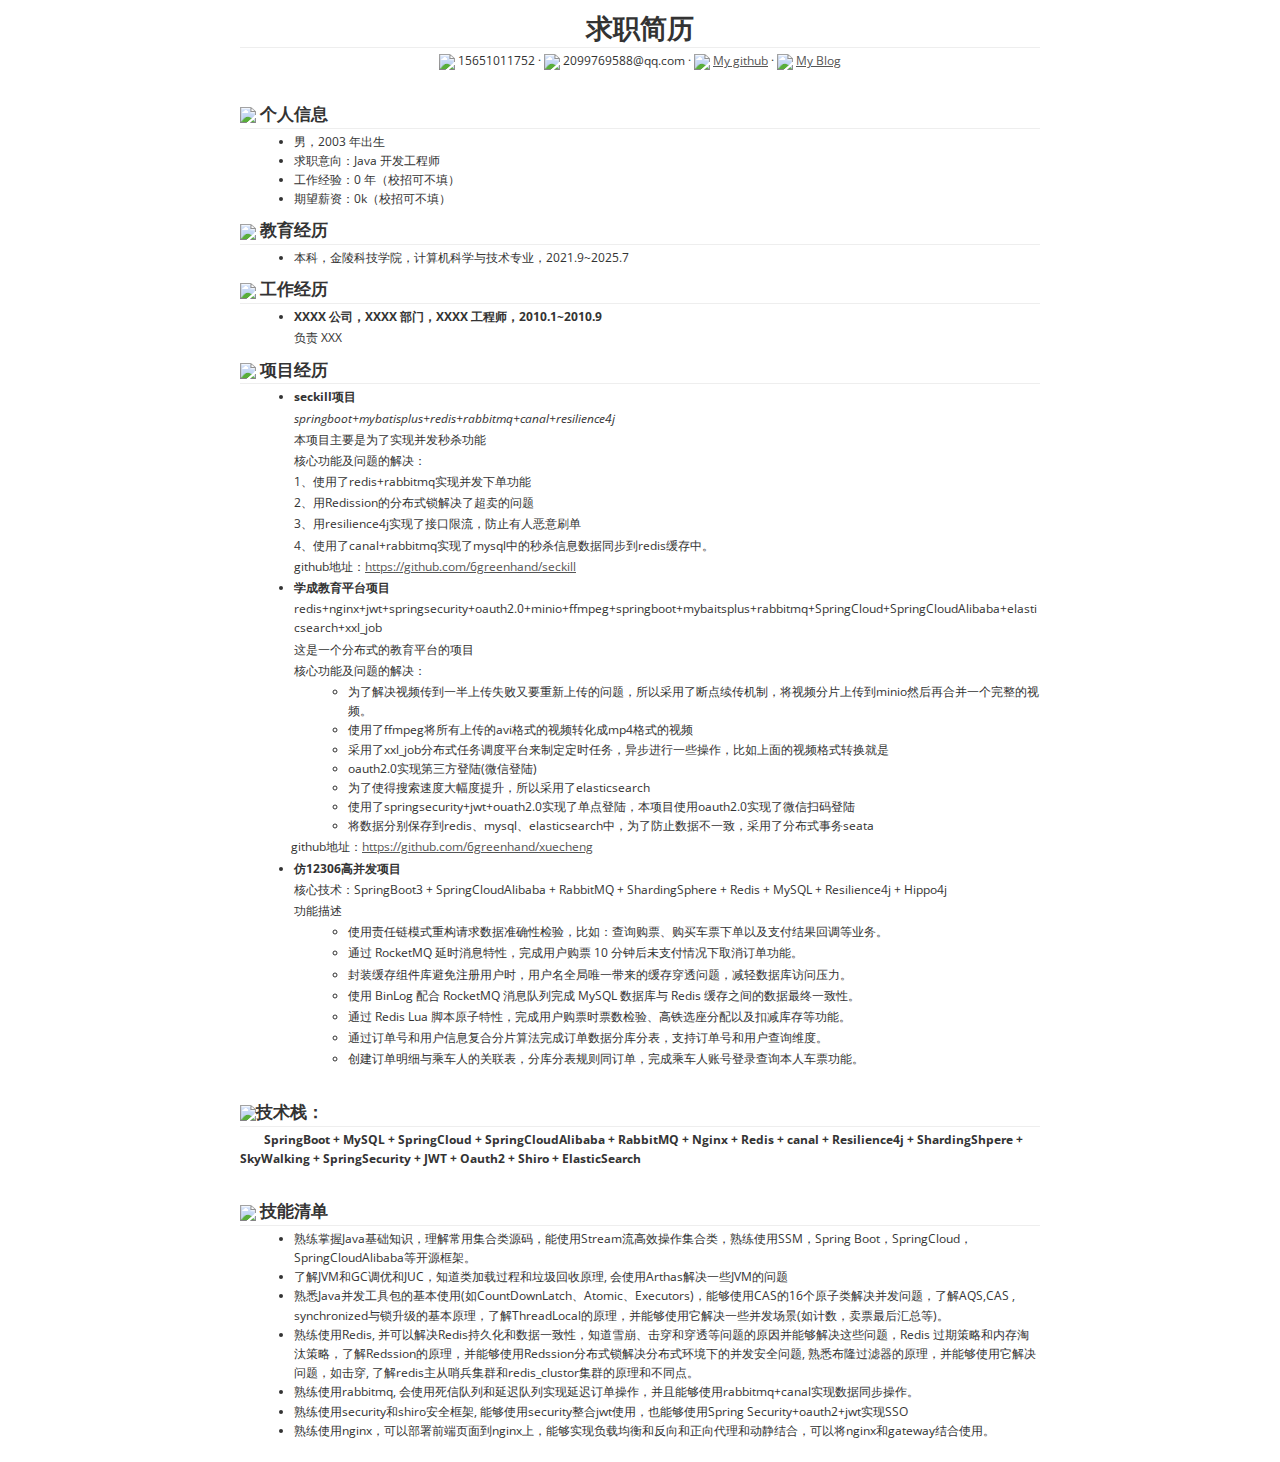
==== commit f1e37e2c: "Add files via upload" ====
--- a/index.html
+++ b/index.html
@@ -662,6 +662,6 @@
              <a href="#">My Blog</a>
          </span>
      </div>
- </center><p>&nbsp;</p><h2 id='个人信息'><img src="assets/info-circle-solid.svg" width="30px"><span> 个人信息 </span></h2><ul><li><span>男，2003 年出生</span></li><li><span>求职意向：Java 开发工程师</span></li><li><span>工作经验：0 年（校招可不填）</span></li><li><span>期望薪资：0k（校招可不填）</span></li></ul><h2 id='教育经历'><img src="assets/graduation-cap-solid.svg" width="30px"><span> 教育经历</span></h2><ul><li><span>本科，金陵科技学院，计算机科学与技术专业，2021.9~2025.7</span></li></ul><h2 id='工作经历'><img src="assets/briefcase-solid.svg" width="30px"><span> 工作经历</span></h2><ul><li><p><strong><span>XXXX 公司，XXXX 部门，XXXX 工程师，2010.1~2010.9</span></strong></p><p><span>负责 XXX</span></p></li></ul><h2 id='项目经历'><img src="assets/project-diagram-solid.svg" width="30px"><span> 项目经历</span></h2><ul><li><p><strong><span>seckill项目</span></strong></p><p><em><span>springboot+mybatisplus+redis+rabbitmq+canal+resilience4j</span></em></p><p><span>本项目主要是为了实现并发秒杀功能</span></p><p><span>核心功能及问题的解决：</span></p><p><span>1、使用了redis+rabbitmq实现并发下单功能</span></p><p><span>2、用Redission的分布式锁解决了超卖的问题</span></p><p><span>3、用resilience4j实现了接口限流，防止有人恶意刷单</span></p><p><span>4、使用了canal+rabbitmq实现了mysql中的秒杀信息数据同步到redis缓存中。</span></p><p><span>github地址：</span><a href='https://github.com/6greenhand/seckill' target='_blank' class='url'>https://github.com/6greenhand/seckill</a></p></li><li><p><strong><span>学成教育平台项目</span></strong></p><p><span>redis+nginx+jwt+springsecurity+oauth2.0+minio+ffmpeg+springboot+mybaitsplus+rabbitmq+SrpingCloud+SpringCloudAlibaba+elasticsearch+xxl_job</span></p><p><span>这是一个分布式的教育平台的项目</span></p><p><span>核心功能及问题的解决：</span></p><p><span>1、为了解决视频传到一半上传失败又要重新上传的问题，所以采用了断点续传机制，将视频分片上传到minio然后再合并一个完整的视频。</span></p><p><span>2、使用了ffmpeg将所有上传的avi格式的视频转化成mp4格式的视频</span></p><p><span>3、采用了xxl_job分布式任务调度平台来制定定时任务，异步进行一些操作，比如上面的视频格式转换就是</span></p><p><span>4、oauth2.0实现第三方登陆(微信登陆)</span></p><p><span>5、为了使得搜索速度大幅度提升，所以采用了elasticsearch</span></p><p><span>6、使用了springsecurity+jwt+ouath2.0实现了单点登陆，本项目使用oauth2.0实现了微信扫码登陆</span></p><p><span>7、将数据分别保存到redis、mysql、elasticsearch中，为了防止数据不一致，采用了分布式事务seata</span></p><p><span>github地址：</span><a href='https://github.com/6greenhand/xuecheng' target='_blank' class='url'>https://github.com/6greenhand/xuecheng</a></p></li></ul><h2 id='技能清单'><img src="assets/tools-solid.svg" width="30px"><span> 技能清单</span></h2><ul><li><span>熟练掌握Java基础知识，理解常用集合类源码，能使用Stream流高效操作集合类，熟练使用SSM，Spring Boot，SpringCloud，SpringCloudAlibaba等开源框架。</span></li><li><span>了解JVM和GC调优和JUC，知道类加载过程和垃圾回收原理, 会使用Arthas解决一些JVM的问题</span></li><li><span>熟悉Java并发工具包的基本使用(如CountDownLatch、Atomic、Executors)，能够使用CAS的16个原子类解决并发问题，了解AQS,CAS , synchronized与锁升级的基本原理，了解ThreadLocal的原理，并能够使用它解决一些并发场景(如计数，卖票最后汇总等)。</span></li><li><span>熟练使用Redis, 并可以解决Redis持久化和数据一致性，知道雪崩、击穿和穿透等问题的原因并能够解决这些问题，Redis 过期策略和内存淘汰策略，了解Redssion的原理，并能够使用Redssion分布式锁解决分布式环境下的并发安全问题, 熟悉布隆过滤器的原理，并能够使用它解决问题，如击穿, 了解redis主从哨兵集群和redis_clustor集群的原理和不同点。</span></li><li><span>熟练使用rabbitmq, 会使用死信队列和延迟队列实现延迟订单操作，并且能够使用rabbitmq+canal实现数据同步操作。</span></li><li><span>熟练使用security和shiro安全框架, 能够使用security整合jwt使用，也能够使用Spring Security+oauth2+jwt实现SSO</span></li><li><span>熟练使用nginx，可以部署前端页面到nginx上，能够实现负载均衡和反向和正向代理和动静结合，可以将nginx和gateway结合使用。</span></li></ul></div></div>
+ </center><p>&nbsp;</p><h2 id='个人信息'><img src="assets/info-circle-solid.svg" width="30px"><span> 个人信息 </span></h2><ul><li><span>男，2003 年出生</span></li><li><span>求职意向：Java 开发工程师</span></li><li><span>工作经验：0 年（校招可不填）</span></li><li><span>期望薪资：0k（校招可不填）</span></li></ul><h2 id='教育经历'><img src="assets/graduation-cap-solid.svg" width="30px"><span> 教育经历</span></h2><ul><li><span>本科，金陵科技学院，计算机科学与技术专业，2021.9~2025.7</span></li></ul><h2 id='工作经历'><img src="assets/briefcase-solid.svg" width="30px"><span> 工作经历</span></h2><ul><li><p><strong><span>XXXX 公司，XXXX 部门，XXXX 工程师，2010.1~2010.9</span></strong></p><p><span>负责 XXX</span></p></li></ul><h2 id='项目经历'><img src="assets/project-diagram-solid.svg" width="30px"><span> 项目经历</span></h2><ul><li><p><strong><span>seckill项目</span></strong></p><p><em><span>springboot+mybatisplus+redis+rabbitmq+canal+resilience4j</span></em></p><p><span>本项目主要是为了实现并发秒杀功能</span></p><p><span>核心功能及问题的解决：</span></p><p><span>1、使用了redis+rabbitmq实现并发下单功能</span></p><p><span>2、用Redission的分布式锁解决了超卖的问题</span></p><p><span>3、用resilience4j实现了接口限流，防止有人恶意刷单</span></p><p><span>4、使用了canal+rabbitmq实现了mysql中的秒杀信息数据同步到redis缓存中。</span></p><p><span>github地址：</span><a href='https://github.com/6greenhand/seckill' target='_blank' class='url'>https://github.com/6greenhand/seckill</a></p></li><li><p><strong><span>学成教育平台项目</span></strong></p><p><span>redis+nginx+jwt+springsecurity+oauth2.0+minio+ffmpeg+springboot+mybaitsplus+rabbitmq+SpringCloud+SpringCloudAlibaba+elasticsearch+xxl_job</span></p><p><span>这是一个分布式的教育平台的项目</span></p><p><span>核心功能及问题的解决：</span></p><ul><li><span>为了解决视频传到一半上传失败又要重新上传的问题，所以采用了断点续传机制，将视频分片上传到minio然后再合并一个完整的视频。</span></li><li><span>使用了ffmpeg将所有上传的avi格式的视频转化成mp4格式的视频</span></li><li><span>采用了xxl_job分布式任务调度平台来制定定时任务，异步进行一些操作，比如上面的视频格式转换就是</span></li><li><span>oauth2.0实现第三方登陆(微信登陆)</span></li><li><span>为了使得搜索速度大幅度提升，所以采用了elasticsearch</span></li><li><span>使用了springsecurity+jwt+ouath2.0实现了单点登陆，本项目使用oauth2.0实现了微信扫码登陆</span></li><li><span>将数据分别保存到redis、mysql、elasticsearch中，为了防止数据不一致，采用了分布式事务seata</span></li></ul></li></ul><p><span>         github地址：</span><a href='https://github.com/6greenhand/xuecheng' target='_blank' class='url'>https://github.com/6greenhand/xuecheng</a></p><ul><li><p><strong><span>仿12306高并发项目</span></strong></p><p><span>核心技术：SpringBoot3 + SpringCloudAlibaba + RabbitMQ + ShardingSphere + Redis + MySQL + Resilience4j + Hippo4j</span></p><p><span>功能描述</span></p><ul><li><p><span>使用责任链模式重构请求数据准确性检验，比如：查询购票、购买车票下单以及支付结果回调等业务。</span></p></li><li><p><span>通过 RocketMQ 延时消息特性，完成用户购票 10 分钟后未支付情况下取消订单功能。</span></p></li><li><p><span>封装缓存组件库避免注册用户时，用户名全局唯一带来的缓存穿透问题，减轻数据库访问压力。</span></p></li><li><p><span>使用 BinLog 配合 RocketMQ 消息队列完成 MySQL 数据库与 Redis 缓存之间的数据最终一致性。</span></p></li><li><p><span>通过 Redis Lua 脚本原子特性，完成用户购票时票数检验、高铁选座分配以及扣减库存等功能。</span></p></li><li><p><span>通过订单号和用户信息复合分片算法完成订单数据分库分表，支持订单号和用户查询维度。</span></p></li><li><p><span>创建订单明细与乘车人的关联表，分库分表规则同订单，完成乘车人账号登录查询本人车票功能。</span></p><p>&nbsp;</p></li></ul></li></ul><h2 id='技术栈'><img src="assets/project-diagram-solid.svg" width="30px"><span>技术栈：</span></h2><p><strong><span>SpringBoot + MySQL + SpringCloud + SpringCloudAlibaba + RabbitMQ + Nginx + Redis + canal + Resilience4j + ShardingShpere + SkyWalking + SpringSecurity + JWT + Oauth2 + Shiro + ElasticSearch</span></strong></p><p>&nbsp;</p><h2 id='技能清单'><img src="assets/tools-solid.svg" width="30px"><span> 技能清单</span></h2><ul><li><span>熟练掌握Java基础知识，理解常用集合类源码，能使用Stream流高效操作集合类，熟练使用SSM，Spring Boot，SpringCloud，SpringCloudAlibaba等开源框架。</span></li><li><span>了解JVM和GC调优和JUC，知道类加载过程和垃圾回收原理, 会使用Arthas解决一些JVM的问题</span></li><li><span>熟悉Java并发工具包的基本使用(如CountDownLatch、Atomic、Executors)，能够使用CAS的16个原子类解决并发问题，了解AQS,CAS , synchronized与锁升级的基本原理，了解ThreadLocal的原理，并能够使用它解决一些并发场景(如计数，卖票最后汇总等)。</span></li><li><span>熟练使用Redis, 并可以解决Redis持久化和数据一致性，知道雪崩、击穿和穿透等问题的原因并能够解决这些问题，Redis 过期策略和内存淘汰策略，了解Redssion的原理，并能够使用Redssion分布式锁解决分布式环境下的并发安全问题, 熟悉布隆过滤器的原理，并能够使用它解决问题，如击穿, 了解redis主从哨兵集群和redis_clustor集群的原理和不同点。</span></li><li><span>熟练使用rabbitmq, 会使用死信队列和延迟队列实现延迟订单操作，并且能够使用rabbitmq+canal实现数据同步操作。</span></li><li><span>熟练使用security和shiro安全框架, 能够使用security整合jwt使用，也能够使用Spring Security+oauth2+jwt实现SSO</span></li><li><span>熟练使用nginx，可以部署前端页面到nginx上，能够实现负载均衡和反向和正向代理和动静结合，可以将nginx和gateway结合使用。</span></li></ul></div></div>
 </body>
 </html>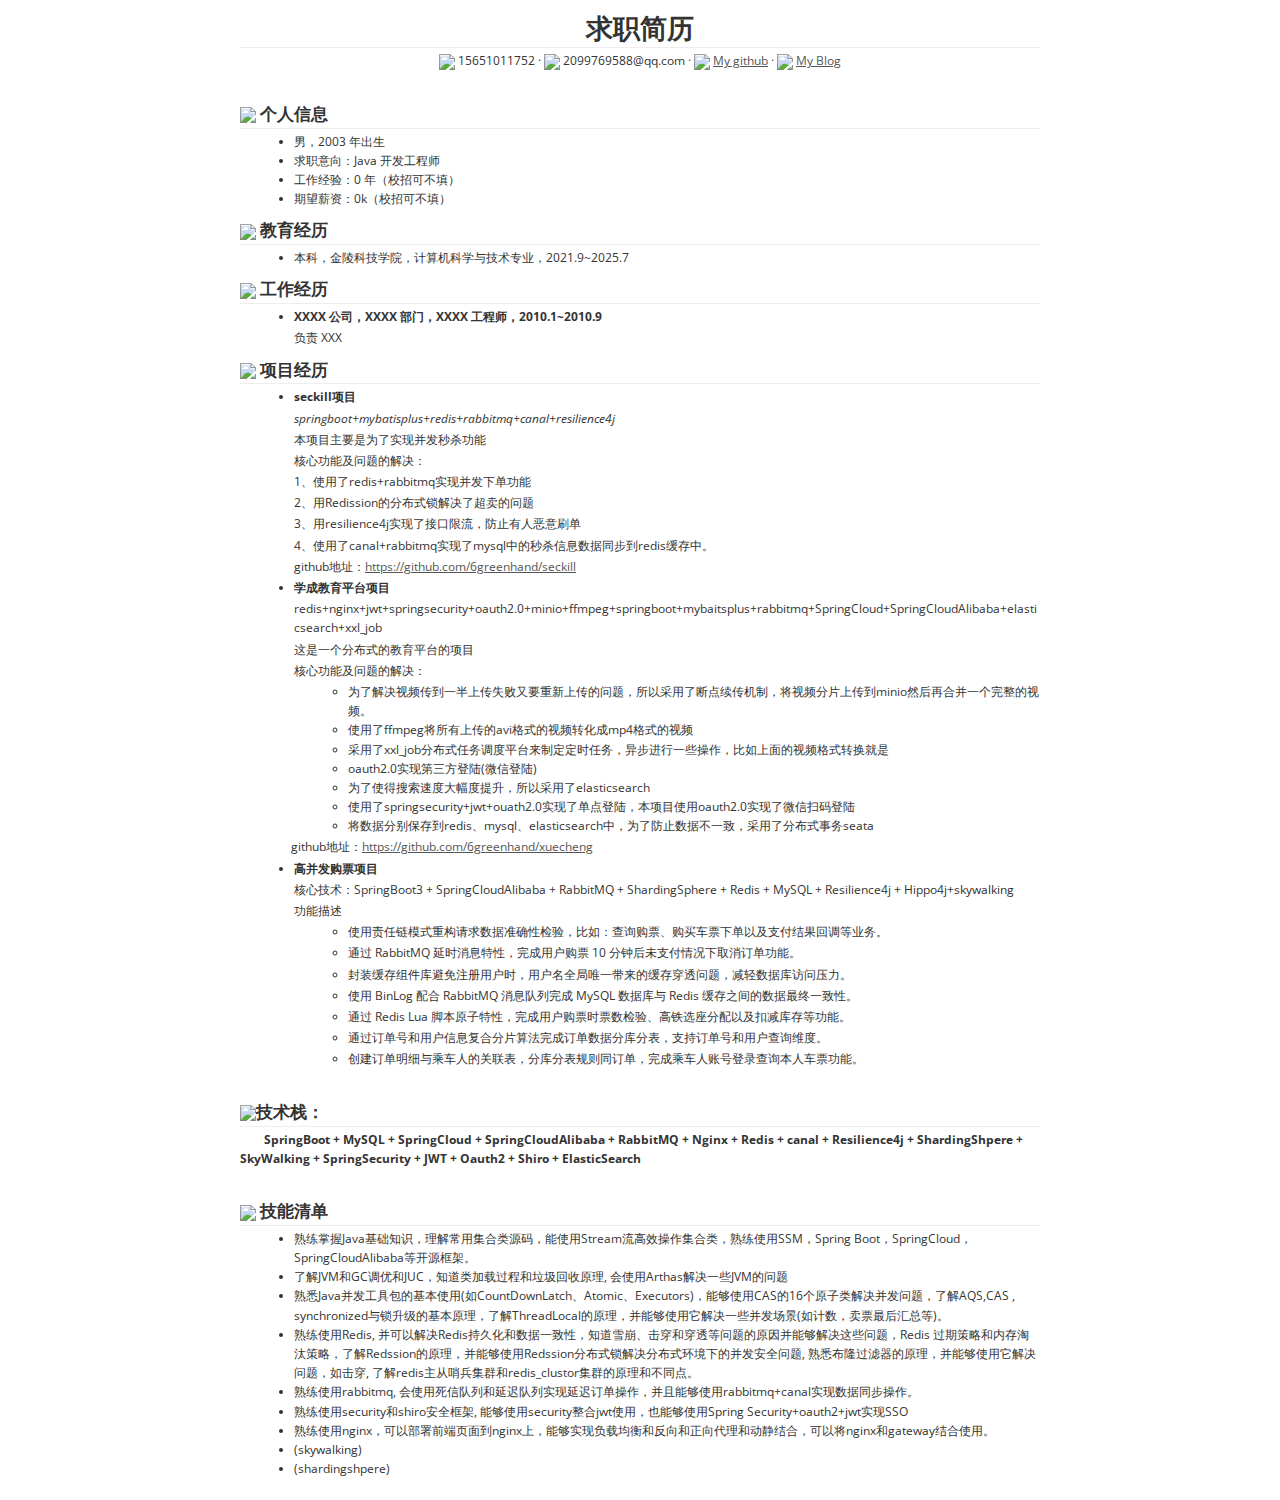
==== commit 71c46e25: "Add files via upload" ====
--- a/index.html
+++ b/index.html
@@ -662,6 +662,6 @@
              <a href="#">My Blog</a>
          </span>
      </div>
- </center><p>&nbsp;</p><h2 id='个人信息'><img src="assets/info-circle-solid.svg" width="30px"><span> 个人信息 </span></h2><ul><li><span>男，2003 年出生</span></li><li><span>求职意向：Java 开发工程师</span></li><li><span>工作经验：0 年（校招可不填）</span></li><li><span>期望薪资：0k（校招可不填）</span></li></ul><h2 id='教育经历'><img src="assets/graduation-cap-solid.svg" width="30px"><span> 教育经历</span></h2><ul><li><span>本科，金陵科技学院，计算机科学与技术专业，2021.9~2025.7</span></li></ul><h2 id='工作经历'><img src="assets/briefcase-solid.svg" width="30px"><span> 工作经历</span></h2><ul><li><p><strong><span>XXXX 公司，XXXX 部门，XXXX 工程师，2010.1~2010.9</span></strong></p><p><span>负责 XXX</span></p></li></ul><h2 id='项目经历'><img src="assets/project-diagram-solid.svg" width="30px"><span> 项目经历</span></h2><ul><li><p><strong><span>seckill项目</span></strong></p><p><em><span>springboot+mybatisplus+redis+rabbitmq+canal+resilience4j</span></em></p><p><span>本项目主要是为了实现并发秒杀功能</span></p><p><span>核心功能及问题的解决：</span></p><p><span>1、使用了redis+rabbitmq实现并发下单功能</span></p><p><span>2、用Redission的分布式锁解决了超卖的问题</span></p><p><span>3、用resilience4j实现了接口限流，防止有人恶意刷单</span></p><p><span>4、使用了canal+rabbitmq实现了mysql中的秒杀信息数据同步到redis缓存中。</span></p><p><span>github地址：</span><a href='https://github.com/6greenhand/seckill' target='_blank' class='url'>https://github.com/6greenhand/seckill</a></p></li><li><p><strong><span>学成教育平台项目</span></strong></p><p><span>redis+nginx+jwt+springsecurity+oauth2.0+minio+ffmpeg+springboot+mybaitsplus+rabbitmq+SpringCloud+SpringCloudAlibaba+elasticsearch+xxl_job</span></p><p><span>这是一个分布式的教育平台的项目</span></p><p><span>核心功能及问题的解决：</span></p><ul><li><span>为了解决视频传到一半上传失败又要重新上传的问题，所以采用了断点续传机制，将视频分片上传到minio然后再合并一个完整的视频。</span></li><li><span>使用了ffmpeg将所有上传的avi格式的视频转化成mp4格式的视频</span></li><li><span>采用了xxl_job分布式任务调度平台来制定定时任务，异步进行一些操作，比如上面的视频格式转换就是</span></li><li><span>oauth2.0实现第三方登陆(微信登陆)</span></li><li><span>为了使得搜索速度大幅度提升，所以采用了elasticsearch</span></li><li><span>使用了springsecurity+jwt+ouath2.0实现了单点登陆，本项目使用oauth2.0实现了微信扫码登陆</span></li><li><span>将数据分别保存到redis、mysql、elasticsearch中，为了防止数据不一致，采用了分布式事务seata</span></li></ul></li></ul><p><span>         github地址：</span><a href='https://github.com/6greenhand/xuecheng' target='_blank' class='url'>https://github.com/6greenhand/xuecheng</a></p><ul><li><p><strong><span>仿12306高并发项目</span></strong></p><p><span>核心技术：SpringBoot3 + SpringCloudAlibaba + RabbitMQ + ShardingSphere + Redis + MySQL + Resilience4j + Hippo4j</span></p><p><span>功能描述</span></p><ul><li><p><span>使用责任链模式重构请求数据准确性检验，比如：查询购票、购买车票下单以及支付结果回调等业务。</span></p></li><li><p><span>通过 RocketMQ 延时消息特性，完成用户购票 10 分钟后未支付情况下取消订单功能。</span></p></li><li><p><span>封装缓存组件库避免注册用户时，用户名全局唯一带来的缓存穿透问题，减轻数据库访问压力。</span></p></li><li><p><span>使用 BinLog 配合 RocketMQ 消息队列完成 MySQL 数据库与 Redis 缓存之间的数据最终一致性。</span></p></li><li><p><span>通过 Redis Lua 脚本原子特性，完成用户购票时票数检验、高铁选座分配以及扣减库存等功能。</span></p></li><li><p><span>通过订单号和用户信息复合分片算法完成订单数据分库分表，支持订单号和用户查询维度。</span></p></li><li><p><span>创建订单明细与乘车人的关联表，分库分表规则同订单，完成乘车人账号登录查询本人车票功能。</span></p><p>&nbsp;</p></li></ul></li></ul><h2 id='技术栈'><img src="assets/project-diagram-solid.svg" width="30px"><span>技术栈：</span></h2><p><strong><span>SpringBoot + MySQL + SpringCloud + SpringCloudAlibaba + RabbitMQ + Nginx + Redis + canal + Resilience4j + ShardingShpere + SkyWalking + SpringSecurity + JWT + Oauth2 + Shiro + ElasticSearch</span></strong></p><p>&nbsp;</p><h2 id='技能清单'><img src="assets/tools-solid.svg" width="30px"><span> 技能清单</span></h2><ul><li><span>熟练掌握Java基础知识，理解常用集合类源码，能使用Stream流高效操作集合类，熟练使用SSM，Spring Boot，SpringCloud，SpringCloudAlibaba等开源框架。</span></li><li><span>了解JVM和GC调优和JUC，知道类加载过程和垃圾回收原理, 会使用Arthas解决一些JVM的问题</span></li><li><span>熟悉Java并发工具包的基本使用(如CountDownLatch、Atomic、Executors)，能够使用CAS的16个原子类解决并发问题，了解AQS,CAS , synchronized与锁升级的基本原理，了解ThreadLocal的原理，并能够使用它解决一些并发场景(如计数，卖票最后汇总等)。</span></li><li><span>熟练使用Redis, 并可以解决Redis持久化和数据一致性，知道雪崩、击穿和穿透等问题的原因并能够解决这些问题，Redis 过期策略和内存淘汰策略，了解Redssion的原理，并能够使用Redssion分布式锁解决分布式环境下的并发安全问题, 熟悉布隆过滤器的原理，并能够使用它解决问题，如击穿, 了解redis主从哨兵集群和redis_clustor集群的原理和不同点。</span></li><li><span>熟练使用rabbitmq, 会使用死信队列和延迟队列实现延迟订单操作，并且能够使用rabbitmq+canal实现数据同步操作。</span></li><li><span>熟练使用security和shiro安全框架, 能够使用security整合jwt使用，也能够使用Spring Security+oauth2+jwt实现SSO</span></li><li><span>熟练使用nginx，可以部署前端页面到nginx上，能够实现负载均衡和反向和正向代理和动静结合，可以将nginx和gateway结合使用。</span></li></ul></div></div>
+ </center><p>&nbsp;</p><h2 id='个人信息'><img src="assets/info-circle-solid.svg" width="30px"><span> 个人信息 </span></h2><ul><li><span>男，2003 年出生</span></li><li><span>求职意向：Java 开发工程师</span></li><li><span>工作经验：0 年（校招可不填）</span></li><li><span>期望薪资：0k（校招可不填）</span></li></ul><h2 id='教育经历'><img src="assets/graduation-cap-solid.svg" width="30px"><span> 教育经历</span></h2><ul><li><span>本科，金陵科技学院，计算机科学与技术专业，2021.9~2025.7</span></li></ul><h2 id='工作经历'><img src="assets/briefcase-solid.svg" width="30px"><span> 工作经历</span></h2><ul><li><p><strong><span>XXXX 公司，XXXX 部门，XXXX 工程师，2010.1~2010.9</span></strong></p><p><span>负责 XXX</span></p></li></ul><h2 id='项目经历'><img src="assets/project-diagram-solid.svg" width="30px"><span> 项目经历</span></h2><ul><li><p><strong><span>seckill项目</span></strong></p><p><em><span>springboot+mybatisplus+redis+rabbitmq+canal+resilience4j</span></em></p><p><span>本项目主要是为了实现并发秒杀功能</span></p><p><span>核心功能及问题的解决：</span></p><p><span>1、使用了redis+rabbitmq实现并发下单功能</span></p><p><span>2、用Redission的分布式锁解决了超卖的问题</span></p><p><span>3、用resilience4j实现了接口限流，防止有人恶意刷单</span></p><p><span>4、使用了canal+rabbitmq实现了mysql中的秒杀信息数据同步到redis缓存中。</span></p><p><span>github地址：</span><a href='https://github.com/6greenhand/seckill' target='_blank' class='url'>https://github.com/6greenhand/seckill</a></p></li><li><p><strong><span>学成教育平台项目</span></strong></p><p><span>redis+nginx+jwt+springsecurity+oauth2.0+minio+ffmpeg+springboot+mybaitsplus+rabbitmq+SpringCloud+SpringCloudAlibaba+elasticsearch+xxl_job</span></p><p><span>这是一个分布式的教育平台的项目</span></p><p><span>核心功能及问题的解决：</span></p><ul><li><span>为了解决视频传到一半上传失败又要重新上传的问题，所以采用了断点续传机制，将视频分片上传到minio然后再合并一个完整的视频。</span></li><li><span>使用了ffmpeg将所有上传的avi格式的视频转化成mp4格式的视频</span></li><li><span>采用了xxl_job分布式任务调度平台来制定定时任务，异步进行一些操作，比如上面的视频格式转换就是</span></li><li><span>oauth2.0实现第三方登陆(微信登陆)</span></li><li><span>为了使得搜索速度大幅度提升，所以采用了elasticsearch</span></li><li><span>使用了springsecurity+jwt+ouath2.0实现了单点登陆，本项目使用oauth2.0实现了微信扫码登陆</span></li><li><span>将数据分别保存到redis、mysql、elasticsearch中，为了防止数据不一致，采用了分布式事务seata</span></li></ul></li></ul><p><span>         github地址：</span><a href='https://github.com/6greenhand/xuecheng' target='_blank' class='url'>https://github.com/6greenhand/xuecheng</a></p><ul><li><p><strong><span>高并发购票项目</span></strong></p><p><span>核心技术：SpringBoot3 + SpringCloudAlibaba + RabbitMQ + ShardingSphere + Redis + MySQL + Resilience4j + Hippo4j+skywalking</span></p><p><span>功能描述</span></p><ul><li><p><span>使用责任链模式重构请求数据准确性检验，比如：查询购票、购买车票下单以及支付结果回调等业务。</span></p></li><li><p><span>通过 RabbitMQ 延时消息特性，完成用户购票 10 分钟后未支付情况下取消订单功能。</span></p></li><li><p><span>封装缓存组件库避免注册用户时，用户名全局唯一带来的缓存穿透问题，减轻数据库访问压力。</span></p></li><li><p><span>使用 BinLog 配合 RabbitMQ 消息队列完成 MySQL 数据库与 Redis 缓存之间的数据最终一致性。</span></p></li><li><p><span>通过 Redis Lua 脚本原子特性，完成用户购票时票数检验、高铁选座分配以及扣减库存等功能。</span></p></li><li><p><span>通过订单号和用户信息复合分片算法完成订单数据分库分表，支持订单号和用户查询维度。</span></p></li><li><p><span>创建订单明细与乘车人的关联表，分库分表规则同订单，完成乘车人账号登录查询本人车票功能。</span></p><p>&nbsp;</p></li></ul></li></ul><h2 id='技术栈'><img src="assets/project-diagram-solid.svg" width="30px"><span>技术栈：</span></h2><p><strong><span>SpringBoot + MySQL + SpringCloud + SpringCloudAlibaba + RabbitMQ + Nginx + Redis + canal + Resilience4j + ShardingShpere + SkyWalking + SpringSecurity + JWT + Oauth2 + Shiro + ElasticSearch</span></strong></p><p>&nbsp;</p><h2 id='技能清单'><img src="assets/tools-solid.svg" width="30px"><span> 技能清单</span></h2><ul><li><span>熟练掌握Java基础知识，理解常用集合类源码，能使用Stream流高效操作集合类，熟练使用SSM，Spring Boot，SpringCloud，SpringCloudAlibaba等开源框架。</span></li><li><span>了解JVM和GC调优和JUC，知道类加载过程和垃圾回收原理, 会使用Arthas解决一些JVM的问题</span></li><li><span>熟悉Java并发工具包的基本使用(如CountDownLatch、Atomic、Executors)，能够使用CAS的16个原子类解决并发问题，了解AQS,CAS , synchronized与锁升级的基本原理，了解ThreadLocal的原理，并能够使用它解决一些并发场景(如计数，卖票最后汇总等)。</span></li><li><span>熟练使用Redis, 并可以解决Redis持久化和数据一致性，知道雪崩、击穿和穿透等问题的原因并能够解决这些问题，Redis 过期策略和内存淘汰策略，了解Redssion的原理，并能够使用Redssion分布式锁解决分布式环境下的并发安全问题, 熟悉布隆过滤器的原理，并能够使用它解决问题，如击穿, 了解redis主从哨兵集群和redis_clustor集群的原理和不同点。</span></li><li><span>熟练使用rabbitmq, 会使用死信队列和延迟队列实现延迟订单操作，并且能够使用rabbitmq+canal实现数据同步操作。</span></li><li><span>熟练使用security和shiro安全框架, 能够使用security整合jwt使用，也能够使用Spring Security+oauth2+jwt实现SSO</span></li><li><span>熟练使用nginx，可以部署前端页面到nginx上，能够实现负载均衡和反向和正向代理和动静结合，可以将nginx和gateway结合使用。</span></li><li><span>(skywalking)</span></li><li><span>(shardingshpere)</span></li></ul></div></div>
 </body>
 </html>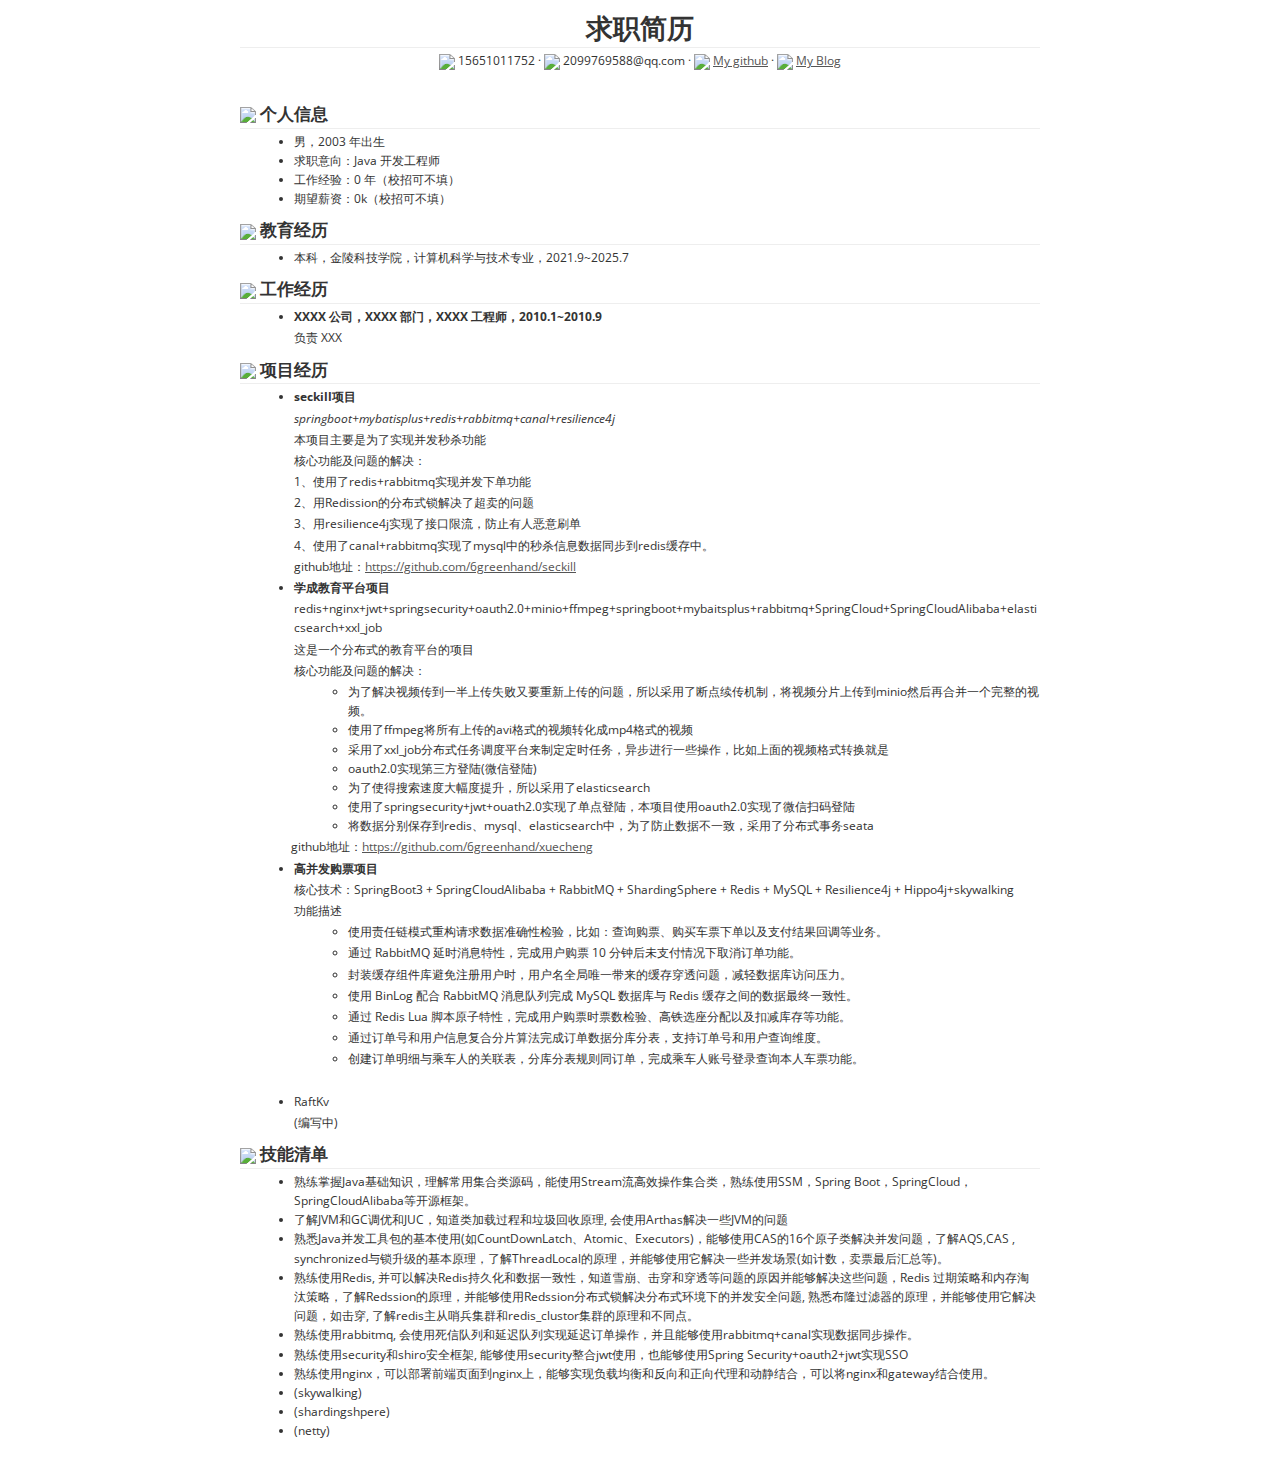
==== commit 7ff49760: "Add files via upload" ====
--- a/index.html
+++ b/index.html
@@ -662,6 +662,6 @@
              <a href="#">My Blog</a>
          </span>
      </div>
- </center><p>&nbsp;</p><h2 id='个人信息'><img src="assets/info-circle-solid.svg" width="30px"><span> 个人信息 </span></h2><ul><li><span>男，2003 年出生</span></li><li><span>求职意向：Java 开发工程师</span></li><li><span>工作经验：0 年（校招可不填）</span></li><li><span>期望薪资：0k（校招可不填）</span></li></ul><h2 id='教育经历'><img src="assets/graduation-cap-solid.svg" width="30px"><span> 教育经历</span></h2><ul><li><span>本科，金陵科技学院，计算机科学与技术专业，2021.9~2025.7</span></li></ul><h2 id='工作经历'><img src="assets/briefcase-solid.svg" width="30px"><span> 工作经历</span></h2><ul><li><p><strong><span>XXXX 公司，XXXX 部门，XXXX 工程师，2010.1~2010.9</span></strong></p><p><span>负责 XXX</span></p></li></ul><h2 id='项目经历'><img src="assets/project-diagram-solid.svg" width="30px"><span> 项目经历</span></h2><ul><li><p><strong><span>seckill项目</span></strong></p><p><em><span>springboot+mybatisplus+redis+rabbitmq+canal+resilience4j</span></em></p><p><span>本项目主要是为了实现并发秒杀功能</span></p><p><span>核心功能及问题的解决：</span></p><p><span>1、使用了redis+rabbitmq实现并发下单功能</span></p><p><span>2、用Redission的分布式锁解决了超卖的问题</span></p><p><span>3、用resilience4j实现了接口限流，防止有人恶意刷单</span></p><p><span>4、使用了canal+rabbitmq实现了mysql中的秒杀信息数据同步到redis缓存中。</span></p><p><span>github地址：</span><a href='https://github.com/6greenhand/seckill' target='_blank' class='url'>https://github.com/6greenhand/seckill</a></p></li><li><p><strong><span>学成教育平台项目</span></strong></p><p><span>redis+nginx+jwt+springsecurity+oauth2.0+minio+ffmpeg+springboot+mybaitsplus+rabbitmq+SpringCloud+SpringCloudAlibaba+elasticsearch+xxl_job</span></p><p><span>这是一个分布式的教育平台的项目</span></p><p><span>核心功能及问题的解决：</span></p><ul><li><span>为了解决视频传到一半上传失败又要重新上传的问题，所以采用了断点续传机制，将视频分片上传到minio然后再合并一个完整的视频。</span></li><li><span>使用了ffmpeg将所有上传的avi格式的视频转化成mp4格式的视频</span></li><li><span>采用了xxl_job分布式任务调度平台来制定定时任务，异步进行一些操作，比如上面的视频格式转换就是</span></li><li><span>oauth2.0实现第三方登陆(微信登陆)</span></li><li><span>为了使得搜索速度大幅度提升，所以采用了elasticsearch</span></li><li><span>使用了springsecurity+jwt+ouath2.0实现了单点登陆，本项目使用oauth2.0实现了微信扫码登陆</span></li><li><span>将数据分别保存到redis、mysql、elasticsearch中，为了防止数据不一致，采用了分布式事务seata</span></li></ul></li></ul><p><span>         github地址：</span><a href='https://github.com/6greenhand/xuecheng' target='_blank' class='url'>https://github.com/6greenhand/xuecheng</a></p><ul><li><p><strong><span>高并发购票项目</span></strong></p><p><span>核心技术：SpringBoot3 + SpringCloudAlibaba + RabbitMQ + ShardingSphere + Redis + MySQL + Resilience4j + Hippo4j+skywalking</span></p><p><span>功能描述</span></p><ul><li><p><span>使用责任链模式重构请求数据准确性检验，比如：查询购票、购买车票下单以及支付结果回调等业务。</span></p></li><li><p><span>通过 RabbitMQ 延时消息特性，完成用户购票 10 分钟后未支付情况下取消订单功能。</span></p></li><li><p><span>封装缓存组件库避免注册用户时，用户名全局唯一带来的缓存穿透问题，减轻数据库访问压力。</span></p></li><li><p><span>使用 BinLog 配合 RabbitMQ 消息队列完成 MySQL 数据库与 Redis 缓存之间的数据最终一致性。</span></p></li><li><p><span>通过 Redis Lua 脚本原子特性，完成用户购票时票数检验、高铁选座分配以及扣减库存等功能。</span></p></li><li><p><span>通过订单号和用户信息复合分片算法完成订单数据分库分表，支持订单号和用户查询维度。</span></p></li><li><p><span>创建订单明细与乘车人的关联表，分库分表规则同订单，完成乘车人账号登录查询本人车票功能。</span></p><p>&nbsp;</p></li></ul></li></ul><h2 id='技术栈'><img src="assets/project-diagram-solid.svg" width="30px"><span>技术栈：</span></h2><p><strong><span>SpringBoot + MySQL + SpringCloud + SpringCloudAlibaba + RabbitMQ + Nginx + Redis + canal + Resilience4j + ShardingShpere + SkyWalking + SpringSecurity + JWT + Oauth2 + Shiro + ElasticSearch</span></strong></p><p>&nbsp;</p><h2 id='技能清单'><img src="assets/tools-solid.svg" width="30px"><span> 技能清单</span></h2><ul><li><span>熟练掌握Java基础知识，理解常用集合类源码，能使用Stream流高效操作集合类，熟练使用SSM，Spring Boot，SpringCloud，SpringCloudAlibaba等开源框架。</span></li><li><span>了解JVM和GC调优和JUC，知道类加载过程和垃圾回收原理, 会使用Arthas解决一些JVM的问题</span></li><li><span>熟悉Java并发工具包的基本使用(如CountDownLatch、Atomic、Executors)，能够使用CAS的16个原子类解决并发问题，了解AQS,CAS , synchronized与锁升级的基本原理，了解ThreadLocal的原理，并能够使用它解决一些并发场景(如计数，卖票最后汇总等)。</span></li><li><span>熟练使用Redis, 并可以解决Redis持久化和数据一致性，知道雪崩、击穿和穿透等问题的原因并能够解决这些问题，Redis 过期策略和内存淘汰策略，了解Redssion的原理，并能够使用Redssion分布式锁解决分布式环境下的并发安全问题, 熟悉布隆过滤器的原理，并能够使用它解决问题，如击穿, 了解redis主从哨兵集群和redis_clustor集群的原理和不同点。</span></li><li><span>熟练使用rabbitmq, 会使用死信队列和延迟队列实现延迟订单操作，并且能够使用rabbitmq+canal实现数据同步操作。</span></li><li><span>熟练使用security和shiro安全框架, 能够使用security整合jwt使用，也能够使用Spring Security+oauth2+jwt实现SSO</span></li><li><span>熟练使用nginx，可以部署前端页面到nginx上，能够实现负载均衡和反向和正向代理和动静结合，可以将nginx和gateway结合使用。</span></li><li><span>(skywalking)</span></li><li><span>(shardingshpere)</span></li></ul></div></div>
+ </center><p>&nbsp;</p><h2 id='个人信息'><img src="assets/info-circle-solid.svg" width="30px"><span> 个人信息 </span></h2><ul><li><span>男，2003 年出生</span></li><li><span>求职意向：Java 开发工程师</span></li><li><span>工作经验：0 年（校招可不填）</span></li><li><span>期望薪资：0k（校招可不填）</span></li></ul><h2 id='教育经历'><img src="assets/graduation-cap-solid.svg" width="30px"><span> 教育经历</span></h2><ul><li><span>本科，金陵科技学院，计算机科学与技术专业，2021.9~2025.7</span></li></ul><h2 id='工作经历'><img src="assets/briefcase-solid.svg" width="30px"><span> 工作经历</span></h2><ul><li><p><strong><span>XXXX 公司，XXXX 部门，XXXX 工程师，2010.1~2010.9</span></strong></p><p><span>负责 XXX</span></p></li></ul><h2 id='项目经历'><img src="assets/project-diagram-solid.svg" width="30px"><span> 项目经历</span></h2><ul><li><p><strong><span>seckill项目</span></strong></p><p><em><span>springboot+mybatisplus+redis+rabbitmq+canal+resilience4j</span></em></p><p><span>本项目主要是为了实现并发秒杀功能</span></p><p><span>核心功能及问题的解决：</span></p><p><span>1、使用了redis+rabbitmq实现并发下单功能</span></p><p><span>2、用Redission的分布式锁解决了超卖的问题</span></p><p><span>3、用resilience4j实现了接口限流，防止有人恶意刷单</span></p><p><span>4、使用了canal+rabbitmq实现了mysql中的秒杀信息数据同步到redis缓存中。</span></p><p><span>github地址：</span><a href='https://github.com/6greenhand/seckill' target='_blank' class='url'>https://github.com/6greenhand/seckill</a></p></li><li><p><strong><span>学成教育平台项目</span></strong></p><p><span>redis+nginx+jwt+springsecurity+oauth2.0+minio+ffmpeg+springboot+mybaitsplus+rabbitmq+SpringCloud+SpringCloudAlibaba+elasticsearch+xxl_job</span></p><p><span>这是一个分布式的教育平台的项目</span></p><p><span>核心功能及问题的解决：</span></p><ul><li><span>为了解决视频传到一半上传失败又要重新上传的问题，所以采用了断点续传机制，将视频分片上传到minio然后再合并一个完整的视频。</span></li><li><span>使用了ffmpeg将所有上传的avi格式的视频转化成mp4格式的视频</span></li><li><span>采用了xxl_job分布式任务调度平台来制定定时任务，异步进行一些操作，比如上面的视频格式转换就是</span></li><li><span>oauth2.0实现第三方登陆(微信登陆)</span></li><li><span>为了使得搜索速度大幅度提升，所以采用了elasticsearch</span></li><li><span>使用了springsecurity+jwt+ouath2.0实现了单点登陆，本项目使用oauth2.0实现了微信扫码登陆</span></li><li><span>将数据分别保存到redis、mysql、elasticsearch中，为了防止数据不一致，采用了分布式事务seata</span></li></ul></li></ul><p><span>         github地址：</span><a href='https://github.com/6greenhand/xuecheng' target='_blank' class='url'>https://github.com/6greenhand/xuecheng</a></p><ul><li><p><strong><span>高并发购票项目</span></strong></p><p><span>核心技术：SpringBoot3 + SpringCloudAlibaba + RabbitMQ + ShardingSphere + Redis + MySQL + Resilience4j + Hippo4j+skywalking</span></p><p><span>功能描述</span></p><ul><li><p><span>使用责任链模式重构请求数据准确性检验，比如：查询购票、购买车票下单以及支付结果回调等业务。</span></p></li><li><p><span>通过 RabbitMQ 延时消息特性，完成用户购票 10 分钟后未支付情况下取消订单功能。</span></p></li><li><p><span>封装缓存组件库避免注册用户时，用户名全局唯一带来的缓存穿透问题，减轻数据库访问压力。</span></p></li><li><p><span>使用 BinLog 配合 RabbitMQ 消息队列完成 MySQL 数据库与 Redis 缓存之间的数据最终一致性。</span></p></li><li><p><span>通过 Redis Lua 脚本原子特性，完成用户购票时票数检验、高铁选座分配以及扣减库存等功能。</span></p></li><li><p><span>通过订单号和用户信息复合分片算法完成订单数据分库分表，支持订单号和用户查询维度。</span></p></li><li><p><span>创建订单明细与乘车人的关联表，分库分表规则同订单，完成乘车人账号登录查询本人车票功能。</span></p><p>&nbsp;</p></li></ul></li></ul><ul><li><p><span>RaftKv</span></p><p><span>(编写中)</span></p></li></ul><h2 id='技能清单'><img src="assets/tools-solid.svg" width="30px"><span> 技能清单</span></h2><ul><li><span>熟练掌握Java基础知识，理解常用集合类源码，能使用Stream流高效操作集合类，熟练使用SSM，Spring Boot，SpringCloud，SpringCloudAlibaba等开源框架。</span></li><li><span>了解JVM和GC调优和JUC，知道类加载过程和垃圾回收原理, 会使用Arthas解决一些JVM的问题</span></li><li><span>熟悉Java并发工具包的基本使用(如CountDownLatch、Atomic、Executors)，能够使用CAS的16个原子类解决并发问题，了解AQS,CAS , synchronized与锁升级的基本原理，了解ThreadLocal的原理，并能够使用它解决一些并发场景(如计数，卖票最后汇总等)。</span></li><li><span>熟练使用Redis, 并可以解决Redis持久化和数据一致性，知道雪崩、击穿和穿透等问题的原因并能够解决这些问题，Redis 过期策略和内存淘汰策略，了解Redssion的原理，并能够使用Redssion分布式锁解决分布式环境下的并发安全问题, 熟悉布隆过滤器的原理，并能够使用它解决问题，如击穿, 了解redis主从哨兵集群和redis_clustor集群的原理和不同点。</span></li><li><span>熟练使用rabbitmq, 会使用死信队列和延迟队列实现延迟订单操作，并且能够使用rabbitmq+canal实现数据同步操作。</span></li><li><span>熟练使用security和shiro安全框架, 能够使用security整合jwt使用，也能够使用Spring Security+oauth2+jwt实现SSO</span></li><li><span>熟练使用nginx，可以部署前端页面到nginx上，能够实现负载均衡和反向和正向代理和动静结合，可以将nginx和gateway结合使用。</span></li><li><span>(skywalking)</span></li><li><span>(shardingshpere)</span></li><li><span>(netty)</span></li></ul></div></div>
 </body>
 </html>